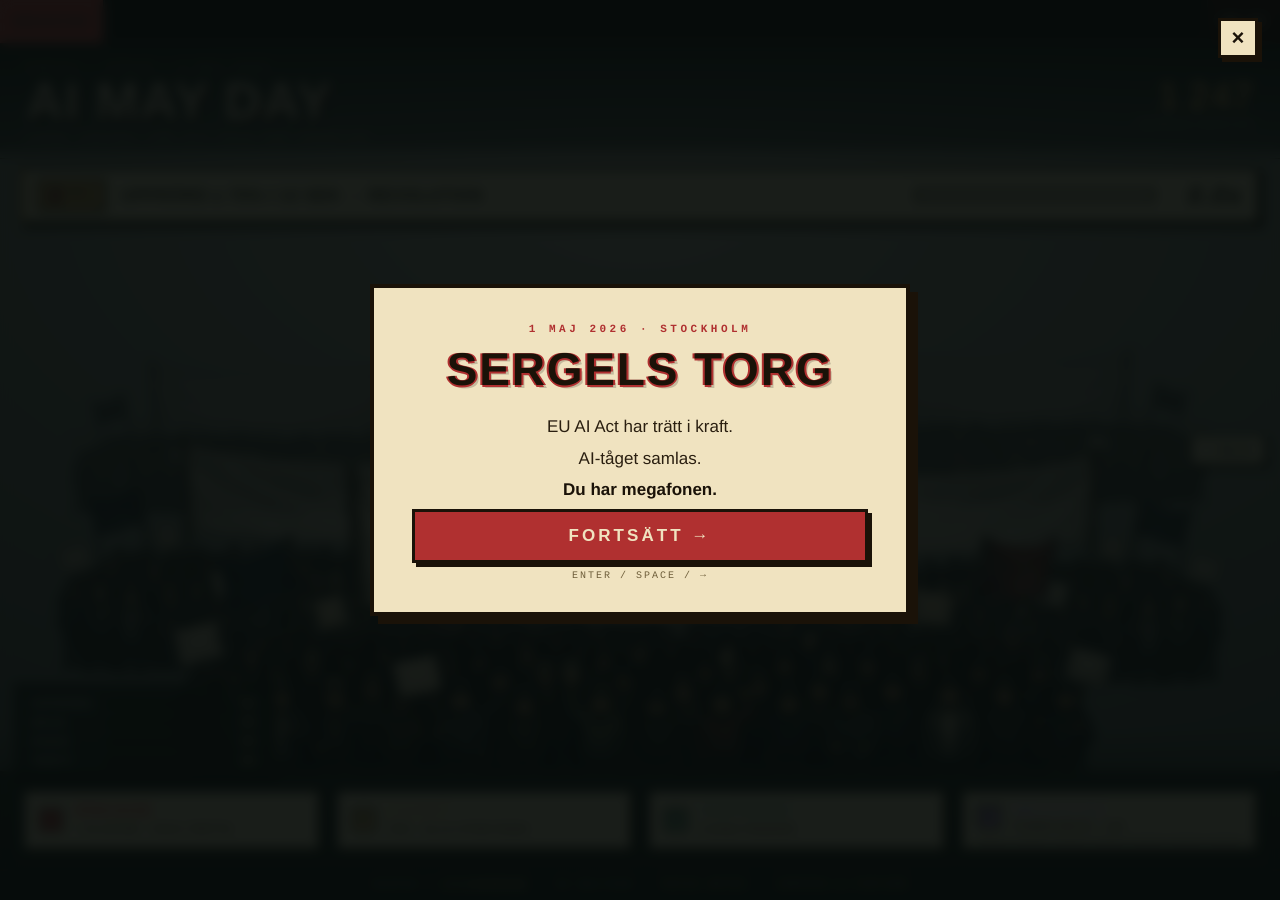
==== index.html @ 6afb6d42 "refactor(ui): integrera kombo i MEGAFON-knappen istället för egen bar Den separata combo-divet var v" ====
<!doctype html>
<html lang="sv">
<head>
  <meta charset="utf-8" />
  <meta name="viewport" content="width=device-width, initial-scale=1, viewport-fit=cover" />
  <meta name="theme-color" content="#1a1208" />

  <title>AI MAY DAY · Tämja Stockholms AI-tåg på 90 sekunder</title>
  <meta name="description" content="Svensk AI-tech-satir på 1 maj 2026. Tämja Stockholms AI-tåg på 90 sekunder — Reigns möter Almedalen. EU-byråkraten har formulär 7B, VC-partnern vill ge dig 200 mdr, fackpampen kräver solidaritet med inferens-arbetarna." />

  <!-- Favicon -->
  <link rel="icon" type="image/svg+xml" href="./favicon.svg" />
  <link rel="alternate icon" href="./favicon.svg" />
  <link rel="apple-touch-icon" href="./favicon.svg" />

  <!-- Open Graph (Facebook/LinkedIn/Bluesky/Threads) -->
  <meta property="og:type" content="website" />
  <meta property="og:site_name" content="AI MAY DAY" />
  <meta property="og:title" content="AI MAY DAY · 1 maj 2026" />
  <meta property="og:description" content="Tämja Stockholms AI-tåg på 90 sekunder. Reigns möter Almedalen. Crowd-control för ett folk som promptar." />
  <meta property="og:url" content="https://ai-may-day.vercel.app" />
  <meta property="og:image" content="https://ai-may-day.vercel.app/og-image.png" />
  <meta property="og:image:width" content="1200" />
  <meta property="og:image:height" content="630" />
  <meta property="og:image:alt" content="AI MAY DAY — tämja Stockholms AI-tåg på 1 maj 2026" />
  <meta property="og:locale" content="sv_SE" />

  <!-- Twitter / X -->
  <meta name="twitter:card" content="summary_large_image" />
  <meta name="twitter:title" content="AI MAY DAY · 1 maj 2026" />
  <meta name="twitter:description" content="Tämja Stockholms AI-tåg på 90 sekunder. Reigns möter Almedalen. Crowd-control för ett folk som promptar." />
  <meta name="twitter:image" content="https://ai-may-day.vercel.app/og-image.png" />
  <meta name="twitter:image:alt" content="AI MAY DAY — tämja Stockholms AI-tåg på 1 maj 2026" />

  <link rel="stylesheet" href="./style.css" />
  <link rel="stylesheet" href="./events.css" />
</head>
<body>

  <!-- Atmosfär bakom allt -->
  <div class="sky" aria-hidden="true">
    <div class="moon"></div>
    <div class="moon-glow"></div>
    <div class="skyline"></div>
    <div class="skyline skyline--far"></div>
    <div class="grain"></div>
  </div>

  <!-- BREAKING NEWS-ticker (överst) -->
  <footer class="ticker ticker--top" aria-label="Nyheter">
    <div class="ticker__brand">BREAKING</div>
    <div class="ticker__track" id="ticker-track">
      <div class="ticker__item">SYSTEMET BOOTAR &middot; CROWD ANLÄNDER &middot; FANTASTISKT VÄDER FÖR REVOLUTION</div>
    </div>
    <div class="ticker__time" id="clock">--:--</div>
  </footer>

  <!-- HUD: title + mood + counter -->
  <header class="hud">
    <div class="hud__title">
      <div class="hud__eyebrow">PARTAJ &middot; STHLM &middot; 1 MAJ 2026</div>
      <h1 class="hud__h1">AI&nbsp;MAY&nbsp;DAY</h1>
      <div class="hud__sub">CROWD CONTROL FÖR ETT FOLK SOM PROMPTAR</div>
    </div>

    <div class="mood" role="group" aria-label="Stämning">
      <div class="mood__row" data-mood="hype">
        <span class="mood__label">UPPRÖRD</span>
        <span class="mood__bar"><i></i></span>
        <span class="mood__pct">0%</span>
      </div>
      <div class="mood__row" data-mood="calm">
        <span class="mood__label">NÖJD</span>
        <span class="mood__bar"><i></i></span>
        <span class="mood__pct">0%</span>
      </div>
      <div class="mood__row" data-mood="panic">
        <span class="mood__label">PANIK</span>
        <span class="mood__bar"><i></i></span>
        <span class="mood__pct">0%</span>
      </div>
      <div class="mood__row" data-mood="bored">
        <span class="mood__label">TRÖTT</span>
        <span class="mood__bar"><i></i></span>
        <span class="mood__pct">0%</span>
      </div>
    </div>

    <div class="counter">
      <div class="counter__num" id="marcher-count">1&thinsp;247</div>
      <div class="counter__label">DEMONSTRANTER</div>
    </div>
  </header>

  <!-- Mål-progress (klickbar för hjälp-tooltip) -->
  <button class="goal" id="goal" type="button" aria-label="Visa speltips" title="Klicka för speltips">
    <span class="goal__label">
      <span class="goal__help" aria-hidden="true">?</span>
      MÅL
    </span>
    <span class="goal__text" id="goal-text">UPPRÖRD ≥ 75% I 12 SEK → REVOLUTION</span>
    <span class="goal__bar"><i id="goal-bar"></i></span>
    <span class="goal__time" id="goal-time">0.0s</span>
  </button>

  <!-- ONBOARDING (visas första gången) -->
  <div class="onboard" id="onboard" hidden>
    <button class="onboard__skip" id="onboard-skip" type="button" aria-label="Hoppa över introduktion">×</button>

    <!-- SCREEN 1: scene -->
    <div class="onboard__screen onboard__screen--scene" id="onboard-scene">
      <div class="onboard__card">
        <div class="onboard__eyebrow">1 MAJ 2026 · STOCKHOLM</div>
        <h1 class="onboard__title">SERGELS TORG</h1>
        <p class="onboard__line onboard__line--1">EU AI Act har trätt i kraft.</p>
        <p class="onboard__line onboard__line--2">AI-tåget samlas.</p>
        <p class="onboard__line onboard__line--3"><strong>Du har megafonen.</strong></p>
        <button class="onboard__next" id="onboard-next" type="button">FORTSÄTT <span aria-hidden="true">→</span></button>
        <div class="onboard__hint">Enter / Space / →</div>
      </div>
    </div>

    <!-- SCREEN 2: mekanik -->
    <div class="onboard__screen onboard__screen--how" id="onboard-how" hidden>
      <div class="onboard__card">
        <div class="onboard__eyebrow">DITT UPPDRAG</div>
        <h1 class="onboard__title">TÄMJA TÅGET</h1>
        <p class="onboard__lead">90 sekunder. Mätaren upptill visar massans humör.</p>

        <ul class="onboard__moods">
          <li><span class="onboard__pip onboard__pip--win"></span><strong>UPPRÖRD</strong> i topp → <em>VINST</em></li>
          <li><span class="onboard__pip onboard__pip--police"></span><strong>PANIK</strong> tar över → polisen vinner</li>
          <li><span class="onboard__pip onboard__pip--bored"></span><strong>TRÖTT</strong> sprider sig → folk går hem</li>
        </ul>

        <div class="onboard__buttons-row">
          <span class="onboard__btn-pill onboard__btn-pill--engage">ENGAGE</span>
          <span class="onboard__btn-pill onboard__btn-pill--chant">CHANT</span>
          <span class="onboard__btn-pill onboard__btn-pill--disperse">DISPERSE</span>
          <span class="onboard__btn-pill onboard__btn-pill--megafon">MEGAFON</span>
        </div>
        <p class="onboard__small">Karaktärer dyker upp och kräver beslut. Lycka till.</p>

        <button class="onboard__start" id="onboard-start" type="button">STARTA <span aria-hidden="true">▶</span></button>
        <div class="onboard__hint">Enter / Space</div>
      </div>
    </div>
  </div>

  <!-- Speltips-modal (visas när man klickar på MÅL) -->
  <div class="howto" id="howto" hidden>
    <div class="howto__card" role="dialog" aria-labelledby="howto-title" aria-modal="true">
      <button class="howto__close" id="howto-close" type="button" aria-label="Stäng">×</button>
      <div class="howto__eyebrow">SPELTIPS</div>
      <h2 class="howto__title" id="howto-title">Tämja AI-tåget</h2>
      <p class="howto__lead">
        Du står med megafonen på Sergels torg 1 maj 2026. Mätaren upptill
        visar massans humör. Håll den i rätt zon innan tiden tar slut — eller
        innan polisen hinner fram.
      </p>

      <div class="howto__grid">
        <div class="howto__row">
          <span class="howto__pip howto__pip--win"></span>
          <strong>UPPRÖRD</strong> hög länge → <em>VINST</em>
        </div>
        <div class="howto__row">
          <span class="howto__pip howto__pip--police"></span>
          <strong>PANIK</strong> hög länge → polisen tar över
        </div>
        <div class="howto__row">
          <span class="howto__pip howto__pip--bored"></span>
          <strong>TRÖTT</strong> hög länge → folk går hem
        </div>
        <div class="howto__row">
          <span class="howto__pip howto__pip--calm"></span>
          <strong>NÖJD</strong> är mellanläge — varken vinst eller hot
        </div>
      </div>

      <div class="howto__section">
        <div class="howto__sub">DINA FYRA KNAPPAR</div>
        <div class="howto__keys">
          <span><kbd>A</kbd> ENGAGE — kluster + väck trötta</span>
          <span><kbd>S</kbd> CHANT — våg, alla utom panik</span>
          <span><kbd>D</kbd> DISPERSE — lugna paniken</span>
          <span><kbd>F</kbd> MEGAFON — power-move (combo: 5 engages = fri)</span>
        </div>
      </div>

      <div class="howto__section">
        <div class="howto__sub">DET FINNS FLERA SLUT</div>
        <p class="howto__teaser">
          11 namngivna utfall — 3 vinster, 8 förluster. Vissa kräver att du
          klarar dig <em>utan</em> polis-attacker. Andra triggas bara om du
          spelar tillräckligt lugnt. Ett par är lättare att hitta om
          stämningen ligger på rätt sida av kanten. Spela klart för att se.
        </p>
      </div>

      <div class="howto__section">
        <div class="howto__sub">UNDER TIDEN</div>
        <p class="howto__teaser">
          Karaktärer dyker upp och kräver beslut. Nyhetsbannern överst
          rapporterar live från torget. Bonus-paroller kan dyka upp på
          banderollerna när du gör vissa val.
        </p>
      </div>

      <button class="howto__ok" id="howto-ok" type="button">FATTAT</button>
    </div>
  </div>

  <!-- Finalskärm -->
  <div class="finale" id="finale" hidden>
    <div class="finale__card">
      <div class="finale__verdict" id="finale-verdict" aria-hidden="true">
        <span class="finale__verdict-icon" id="finale-verdict-icon">★</span>
        <span class="finale__verdict-label" id="finale-verdict-label">VINST</span>
      </div>
      <div class="finale__eyebrow" id="finale-eyebrow">SPELET ÄR SLUT</div>
      <h2 class="finale__title" id="finale-title">REVOLUTIONEN ÄR HÄR</h2>
      <p class="finale__sub" id="finale-sub">Folket promptade igenom natten.</p>
      <dl class="finale__stats" id="finale-stats"></dl>
      <button class="finale__btn" id="finale-replay" type="button">SPELA IGEN</button>
    </div>
  </div>

  <!-- Scen: 3 lager + förgrund -->
  <main class="scene" id="scene">

    <div class="layer layer--back"   data-layer="back"></div>
    <div class="layer layer--mid"    data-layer="mid"></div>
    <div class="layer layer--front"  data-layer="front"></div>

    <div class="layer layer--bubbles" id="bubbles" aria-live="polite"></div>
    <div class="layer layer--police"  id="police"></div>
    <canvas class="layer layer--snow" id="snow" aria-hidden="true"></canvas>

    <div class="vignette" aria-hidden="true"></div>
    <div class="ground-fade" aria-hidden="true"></div>
  </main>

  <!-- Actions -->
  <nav class="actions" aria-label="Crowd actions">
    <button class="btn btn--engage"   data-action="engage"   type="button">
      <span class="btn__kbd">A</span>
      <span class="btn__title">ENGAGE</span>
      <span class="btn__sub">+ kluster · väck trötta</span>
    </button>
    <button class="btn btn--chant"    data-action="chant"    type="button">
      <span class="btn__kbd">S</span>
      <span class="btn__title">CHANT</span>
      <span class="btn__sub">våg · alla utom panik</span>
    </button>
    <button class="btn btn--disperse" data-action="disperse" type="button">
      <span class="btn__kbd">D</span>
      <span class="btn__title">DISPERSE</span>
      <span class="btn__sub">lugna paniken</span>
    </button>
    <button class="btn btn--megafon"  data-action="megafon"  type="button">
      <span class="btn__kbd">F</span>
      <span class="btn__title">MEGAFON</span>
      <span class="btn__sub" id="megafon-sub">power-move · 14s</span>
      <span class="btn__combo-pips" id="megafon-pips" aria-hidden="true">
        <i></i><i></i><i></i><i></i><i></i><i></i><i></i>
      </span>
      <span class="btn__ready-badge" aria-hidden="true">FRI</span>
    </button>
  </nav>

  <!-- Toggles -->
  <aside class="toggles">
    <button class="toggle" data-toggle="snow" type="button">
      <span class="toggle__dot"></span>REGN
    </button>
  </aside>

  <!-- Diskret credits-footer -->
  <footer class="credits" aria-label="Krediter">
    <span class="credits__item">
      Skapad i
      <a href="https://opensverige.se" target="_blank" rel="noopener noreferrer">OPEN<strong>SVERIGE</strong></a>
    </span>
    <span class="credits__sep" aria-hidden="true">·</span>
    <span class="credits__item">av Baltsar</span>
    <span class="credits__sep" aria-hidden="true">·</span>
    <a class="credits__item credits__legal" href="./changelog.html" target="_blank" rel="noopener">Patch Notes</a>
    <span class="credits__sep" aria-hidden="true">·</span>
    <a class="credits__item credits__legal" href="./juridik.html" target="_blank" rel="noopener">Juridik &amp; Fiktion</a>
  </footer>

  <!-- Debug-overlay -->
  <div class="debug-info" id="debug-info" hidden></div>

  <script type="module" src="./app.js"></script>
  <script src="./events.js" defer></script>
</body>
</html>
---- style.css ----
/* =========================================================================
   AI MAY DAY · stylesheet
   Stil: Disco Elysium-möter-svenskt-fanzin. Mörk teal, varm guld, kornig.
   Allt med systemfonts, ingen extern resurs.
   ========================================================================= */

:root {
  --bg-deep:    #2a3132;
  --bg-mid:     #3a4244;
  --bg-soft:    #4a5354;
  --gold:       #d4a55c;
  --gold-soft:  #b88947;
  --gold-bright:#f1c781;
  --red:        #b03030;
  --red-bright: #e54a4a;
  --red-deep:   #621818;
  --parchment:  #efe3c8;
  --parchment-d:#c9bb98;
  --moss:       #4a5d56;
  --ink:        #0a1210;

  --font-display: "Trebuchet MS", Tahoma, Verdana, "Helvetica Neue", sans-serif;
  --font-serif:   Tahoma, Verdana, "Trebuchet MS", sans-serif;
  --font-sans:    Tahoma, Verdana, "Trebuchet MS", "Helvetica Neue", sans-serif;
  --font-mono:    "Courier New", "Consolas", ui-monospace, monospace;
  --font-pixel:   "Trebuchet MS", Tahoma, Verdana, sans-serif;

  --shadow-deep: 0 12px 30px rgba(0,0,0,0.55), 0 2px 0 rgba(0,0,0,0.4);
  --hairline: rgba(212,165,92,0.22);
}

* { box-sizing: border-box; }

html, body {
  margin: 0; padding: 0;
  height: 100%;
  background: var(--bg-deep);
  color: var(--parchment);
  font-family: var(--font-sans);
  overflow: hidden;
  -webkit-font-smoothing: antialiased;
  text-rendering: geometricPrecision;
  user-select: none;
  -webkit-tap-highlight-color: transparent;
  touch-action: manipulation;
}

body {
  display: grid;
  grid-template-rows: auto auto auto 1fr auto auto;
  position: relative;
  min-height: 100dvh;
}

/* =========================================================================
   SKY · bakgrund
   ========================================================================= */

.sky {
  position: fixed; inset: 0;
  background:
    radial-gradient(ellipse 90% 70% at 50% 22%, #c2c0b4 0%, #94978f 45%, #5e6562 100%),
    linear-gradient(180deg, #b3b6ad 0%, #4a5251 100%);
  z-index: 0;
  overflow: hidden;
}

.moon, .moon-glow { display: none; }

/* skyline borttaget — skapade artefakt-streck i bakgrunden */
.skyline, .skyline--far { display: none; }

/* grain borttagen — mix-blend-mode overlay var GPU-tung */
.grain { display: none; }

/* =========================================================================
   HUD
   ========================================================================= */

.hud {
  position: relative;
  z-index: 5;
  display: grid;
  grid-template-columns: 1fr auto 1fr;
  align-items: center;
  gap: 28px;
  padding: 18px 26px 14px;
  background:
    linear-gradient(180deg, rgba(7,16,14,0.92) 0%, rgba(7,16,14,0.55) 90%, transparent 100%);
  border-bottom: 1px solid var(--hairline);
}

.hud__title { min-width: 0; }
.hud__eyebrow {
  font-family: var(--font-mono);
  font-size: 11px;
  letter-spacing: 0.22em;
  color: var(--gold-soft);
  margin-bottom: 4px;
  text-transform: uppercase;
}
.hud__h1 {
  font-family: var(--font-display);
  font-weight: 900;
  font-style: normal;
  font-size: clamp(28px, 4.6vw, 52px);
  line-height: 0.95;
  margin: 0;
  letter-spacing: 0.02em;
  text-transform: uppercase;
  color: var(--parchment);
  text-shadow:
    2px 0 0 #000,
    -2px 0 0 #000,
    0 2px 0 #000,
    3px 3px 0 var(--red-deep),
    5px 5px 0 rgba(0,0,0,0.55);
}
.hud__sub {
  margin-top: 6px;
  font-family: var(--font-mono);
  font-size: 10px;
  letter-spacing: 0.28em;
  color: var(--parchment-d);
  text-transform: uppercase;
}

/* mood */
.mood {
  display: grid;
  grid-template-columns: auto 1fr auto;
  gap: 5px 12px;
  align-items: center;
  background: rgba(15, 24, 22, 0.85);
  border: 2px solid #1a1208;
  padding: 12px 16px;
  min-width: 260px;
  box-shadow: 3px 3px 0 #1a1208;
}
.mood__row {
  display: contents;
}
.mood__label {
  font-family: var(--font-sans);
  font-weight: 700;
  font-size: 10px;
  letter-spacing: 0.16em;
  color: var(--parchment);
}
.mood__bar {
  position: relative;
  height: 10px;
  background: rgba(0,0,0,0.5);
  overflow: hidden;
  border: 2px solid #1a1208;
}
.mood__bar i {
  display: block;
  height: 100%;
  width: 0%;
  background: var(--gold);
  transition: width 0.45s cubic-bezier(.4,.7,.3,1);
  background-image: repeating-linear-gradient(
    -25deg,
    rgba(0,0,0,0.18) 0 4px,
    transparent 4px 8px
  );
}
[data-mood="hype"]   .mood__bar i { background-color: var(--red-bright); }
[data-mood="calm"]   .mood__bar i { background-color: #6fa07a; }
[data-mood="panic"]  .mood__bar i { background-color: #5b8fc4; }
[data-mood="bored"]  .mood__bar i { background-color: #8a7a55; }

.mood__pct {
  font-family: var(--font-mono);
  font-weight: 700;
  font-size: 12px;
  color: var(--gold-bright);
  min-width: 38px;
  text-align: right;
}

/* counter */
.counter {
  text-align: right;
  justify-self: end;
}
.counter__num {
  font-family: var(--font-display);
  font-weight: 900;
  font-size: clamp(22px, 3.3vw, 38px);
  letter-spacing: 0.02em;
  color: var(--gold-bright);
  text-shadow:
    2px 0 0 #000, -2px 0 0 #000, 0 2px 0 #000,
    3px 3px 0 rgba(0,0,0,0.5);
  font-variant-numeric: tabular-nums;
}
.counter__num.flicker { animation: flicker 0.4s steps(3) 1; }
.counter__label {
  font-family: var(--font-mono);
  font-size: 10px;
  letter-spacing: 0.28em;
  color: var(--parchment-d);
  text-transform: uppercase;
}

/* =========================================================================
   GOAL bar — samma språk som .btn (ifylld, chunky), ej klickbar status
   ========================================================================= */

.goal {
  --goal-accent: #b88947;
  appearance: none;
  position: relative;
  z-index: 5;
  display: grid;
  grid-template-columns: auto 1fr minmax(180px, 240px) auto;
  align-items: center;
  gap: 12px 16px;
  margin: 8px 20px 6px;
  padding: 9px 14px 10px 12px;
  background: #f0e3c0;
  color: #1a1208;
  border: 3px solid #1a1208;
  border-left: 5px solid var(--goal-accent);
  box-shadow: 4px 4px 0 #1a1208;
  font-family: var(--font-mono);
  font-size: 11.5px;
  letter-spacing: 0.1em;
  cursor: pointer;
  user-select: none;
  text-align: left;
  width: calc(100% - 40px);
  transition: background 0.25s ease, border-left-color 0.35s ease, box-shadow 0.12s ease, transform 0.06s ease;
}
.goal:hover { background: #fff4d2; box-shadow: 5px 5px 0 #1a1208; transform: translate(-1px, -1px); }
.goal:active { transform: translate(2px, 2px); box-shadow: 2px 2px 0 #1a1208; }
.goal:focus-visible { outline: 3px solid var(--gold-bright); outline-offset: -3px; }
.goal__help {
  display: inline-flex;
  align-items: center;
  justify-content: center;
  width: 16px; height: 16px;
  background: #b03030;
  color: #fff;
  border: 2px solid #1a1208;
  font-family: var(--font-mono);
  font-weight: 900;
  font-size: 10px;
  margin-right: 6px;
  vertical-align: middle;
  border-radius: 50%;
  line-height: 1;
  flex-shrink: 0;
}
.goal:hover .goal__help { background: #d04848; }
.goal__label {
  flex-shrink: 0;
  display: inline-flex;
  align-items: center;
  justify-content: center;
  min-width: 52px;
  padding: 6px 8px;
  font-weight: 800;
  font-size: 10px;
  letter-spacing: 0.28em;
  line-height: 1;
  color: #1a1208;
  background: #d4a55c;
  border: 2px solid #1a1208;
  box-shadow: 2px 2px 0 rgba(26, 18, 8, 0.35);
}
.goal__text {
  font-family: var(--font-display);
  text-transform: uppercase;
  font-weight: 900;
  font-size: clamp(13px, 1.65vw, 16px);
  letter-spacing: 0.06em;
  line-height: 1.2;
  color: #1a1208;
}
.goal__bar {
  display: block;
  height: 14px;
  background: rgba(26, 18, 8, 0.12);
  border: 2px solid #1a1208;
  overflow: hidden;
  position: relative;
  box-shadow: inset 0 1px 0 rgba(255, 255, 255, 0.35);
}
.goal__bar i {
  display: block;
  height: 100%;
  width: 0%;
  background: var(--gold-bright);
  transition: width 0.3s ease;
  background-image: repeating-linear-gradient(
    -25deg,
    rgba(0,0,0,0.18) 0 6px,
    transparent 6px 12px
  );
}
.goal.is-winning {
  --goal-accent: #2d6b3e;
  background: linear-gradient(180deg, #e5f4e8 0%, #d4ead9 100%);
}
.goal.is-winning .goal__bar i {
  background-color: #4caf6a;
  box-shadow: 0 0 10px rgba(76, 175, 106, 0.55);
}
.goal.is-winning .goal__text { color: #143a1c; }

.goal.is-danger {
  --goal-accent: #9e2828;
  background: linear-gradient(180deg, #fde8e8 0%, #f8d4d4 100%);
  animation: goal-pulse-danger 0.85s ease-in-out infinite;
}
.goal.is-danger .goal__bar i {
  background-color: var(--red-bright);
  box-shadow: 0 0 10px rgba(229, 74, 74, 0.55);
}
.goal.is-danger .goal__text { color: #4a1010; }

.goal.is-bored {
  --goal-accent: #8a6820;
  background: linear-gradient(180deg, #faf3e0 0%, #f2e6c8 100%);
  animation: goal-pulse-bored 1.35s ease-in-out infinite;
}
.goal.is-bored .goal__bar i {
  background-color: #c9982e;
  box-shadow: 0 0 10px rgba(201, 152, 46, 0.45);
}
.goal.is-bored .goal__text {
  color: #3d3010;
  font-weight: 900;
  letter-spacing: 0.1em;
}

@keyframes goal-pulse-danger {
  0%, 100% { box-shadow: 4px 4px 0 #1a1208; }
  50% {
    box-shadow:
      4px 4px 0 #1a1208,
      0 0 0 3px #9e2828,
      0 0 10px rgba(176, 48, 48, 0.45);
  }
}
@keyframes goal-pulse-bored {
  0%, 100% { box-shadow: 4px 4px 0 #1a1208; }
  50% {
    box-shadow:
      4px 4px 0 #1a1208,
      0 0 0 3px #8a6820,
      0 0 10px rgba(184, 137, 71, 0.4);
  }
}

.goal__time {
  font-family: var(--font-display);
  font-style: italic;
  font-weight: 900;
  font-size: clamp(20px, 2.8vw, 26px);
  font-variant-numeric: tabular-nums;
  color: #1a1208;
  min-width: 72px;
  text-align: right;
  text-shadow: 1px 1px 0 rgba(255, 255, 255, 0.35);
}
.goal.is-winning .goal__time { color: #1e5c2e; }
.goal.is-danger .goal__time { color: #7a1818; }
.goal.is-bored .goal__time { color: #6b4f12; }

/* =========================================================================
   FINALE
   ========================================================================= */

.finale {
  position: fixed;
  inset: 0;
  z-index: 50;
  display: flex;
  align-items: center;
  justify-content: center;
  background: rgba(7,16,14,0.86);
  backdrop-filter: blur(6px);
  -webkit-backdrop-filter: blur(6px);
  animation: fade-in 0.4s ease;
}
.finale[hidden] { display: none; }
.finale__card {
  background:
    linear-gradient(180deg, rgba(28,42,40,0.96), rgba(15,25,23,0.98));
  border: 4px solid var(--gold-soft);
  padding: 0 48px 30px;
  max-width: 580px;
  width: calc(100% - 40px);
  text-align: center;
  position: relative;
  box-shadow: 8px 8px 0 #1a1208, 0 30px 80px rgba(0,0,0,0.7);
  max-height: calc(100vh - 32px);
  overflow-y: auto;
  transition: border-color 0.4s ease, box-shadow 0.4s ease;
}
.finale--win .finale__card    { border-color: #6fe089; box-shadow: 8px 8px 0 #1a3a22, 0 30px 80px rgba(111,224,137,0.25), 0 0 60px rgba(111,224,137,0.3) inset; }
.finale--police .finale__card { border-color: #5b8fc4; box-shadow: 8px 8px 0 #0a1422, 0 30px 80px rgba(0,0,0,0.7); }
.finale--bored .finale__card  { border-color: #d6a850; box-shadow: 8px 8px 0 #4a3618, 0 30px 80px rgba(0,0,0,0.7); }
.finale--win    { background: rgba(7,16,14,0.92); }
.finale--police { background: rgba(10,20,34,0.92); }
.finale--bored  { background: rgba(28,22,12,0.92); }
.finale__card .finale__eyebrow:first-child { margin-top: 38px; }

/* ===== VERDICT-banner: VINST / FÖRLUST ===== */
.finale__verdict {
  position: relative;
  display: flex;
  align-items: center;
  justify-content: center;
  gap: 12px;
  margin: 0 -48px 18px;
  padding: 12px 16px 13px;
  font-family: var(--font-display);
  font-weight: 900;
  font-size: clamp(20px, 3.5vw, 28px);
  letter-spacing: 0.32em;
  text-transform: uppercase;
  border-bottom: 4px solid #1a1208;
  z-index: 1;
}
.finale__verdict-icon {
  display: inline-flex;
  align-items: center; justify-content: center;
  width: 34px; height: 34px;
  border: 3px solid #1a1208;
  background: #fff4d2;
  font-size: 22px;
  line-height: 1;
  color: #1a1208;
  box-shadow: 3px 3px 0 #1a1208;
}
.finale__verdict-label {
  text-shadow: 2px 0 0 #1a1208, -2px 0 0 #1a1208, 0 2px 0 #1a1208, 0 -2px 0 #1a1208;
}

/* WIN: grön + guld + glow */
.finale__verdict--win {
  background: linear-gradient(180deg, #6fe089 0%, #3aab58 100%);
  color: #fff;
  box-shadow: 0 0 30px rgba(111, 224, 137, 0.45) inset, 0 4px 0 #1a3a22;
  animation: verdict-pulse-win 1.4s ease-in-out infinite;
}
.finale__verdict--win .finale__verdict-icon {
  background: #f1c781;
  color: #1a1208;
  animation: verdict-icon-spin 0.6s cubic-bezier(.4,1.5,.6,1) 0.2s both;
}
@keyframes verdict-pulse-win {
  0%, 100% { box-shadow: 0 0 30px rgba(111, 224, 137, 0.45) inset, 0 4px 0 #1a3a22; }
  50%      { box-shadow: 0 0 50px rgba(111, 224, 137, 0.7) inset, 0 4px 0 #1a3a22; }
}
@keyframes verdict-icon-spin {
  0%   { transform: rotate(-180deg) scale(0.4); opacity: 0; }
  100% { transform: rotate(0) scale(1); opacity: 1; }
}

/* LOSS: röd-grå sober, ingen pulse */
.finale__verdict--loss {
  background: linear-gradient(180deg, #5a1818 0%, #2a0808 100%);
  color: #ffd3d3;
  box-shadow: 0 0 24px rgba(176, 48, 48, 0.4) inset, 0 4px 0 #1a0808;
}
.finale__verdict--loss .finale__verdict-icon {
  background: #b03030;
  color: #f0e3c0;
  border-color: #1a0808;
}
.finale--police .finale__verdict--loss {
  background: linear-gradient(180deg, #2c4a78 0%, #142640 100%);
  box-shadow: 0 0 24px rgba(91, 143, 196, 0.4) inset, 0 4px 0 #0a1422;
  color: #d6e2f0;
}
.finale--police .finale__verdict--loss .finale__verdict-icon {
  background: #5b8fc4;
  color: #0a1422;
  border-color: #0a1422;
}
.finale--bored .finale__verdict--loss {
  background: linear-gradient(180deg, #7a5e2c 0%, #3a2a14 100%);
  box-shadow: 0 0 24px rgba(214, 168, 80, 0.3) inset, 0 4px 0 #1a1208;
  color: #f1e0b8;
}
.finale--bored .finale__verdict--loss .finale__verdict-icon {
  background: #d6a850;
  color: #1a1208;
  border-color: #1a1208;
}

/* Key art överst i finale — fast höjd + cover beskär lite top/botten */
.finale__keyart {
  margin: 0 -48px 22px;
  border-bottom: 3px solid #1a1208;
  background: #1a1208;
  overflow: hidden;
  line-height: 0;
  max-height: min(320px, 48vh);
}
.finale__keyart img {
  display: block;
  width: 100%;
  height: min(320px, 48vh);
  object-fit: cover;
  object-position: center center;
}
.finale__keyart + .finale__eyebrow { margin-top: 14px; }
.finale__card::after {
  content: "";
  position: absolute; inset: 0;
  background-image: url("data:image/svg+xml;utf8,<svg xmlns='http://www.w3.org/2000/svg' width='100' height='100'><filter id='n'><feTurbulence type='fractalNoise' baseFrequency='1' numOctaves='2'/><feColorMatrix values='0 0 0 0 0  0 0 0 0 0  0 0 0 0 0  0 0 0 0.4 0'/></filter><rect width='100%25' height='100%25' filter='url(%23n)'/></svg>");
  opacity: 0.1;
  pointer-events: none;
  mix-blend-mode: overlay;
}
.finale__eyebrow {
  font-family: var(--font-mono);
  font-size: 10px;
  letter-spacing: 0.32em;
  color: var(--gold-soft);
  text-transform: uppercase;
  margin-bottom: 8px;
}
.finale__title {
  font-family: var(--font-display);
  font-style: italic;
  font-weight: 900;
  font-size: clamp(32px, 5vw, 48px);
  line-height: 0.95;
  margin: 0 0 12px;
  color: var(--parchment);
  text-shadow: 0 1px 0 #000, 0 2px 0 var(--red-deep), 2px 4px 0 rgba(0,0,0,0.5);
}
.finale--win .finale__title { color: #b6e2bf; text-shadow: 0 1px 0 #000, 0 2px 0 #1a3a22, 2px 4px 0 rgba(0,0,0,0.5); }
.finale--police .finale__title { color: #c0d6ee; text-shadow: 0 1px 0 #000, 0 2px 0 #142640, 2px 4px 0 rgba(0,0,0,0.5); }
.finale--bored .finale__title  { color: #d8c89c; text-shadow: 0 1px 0 #000, 0 2px 0 #4a3a1c, 2px 4px 0 rgba(0,0,0,0.5); }
.finale__sub {
  font-family: var(--font-serif);
  font-style: italic;
  color: var(--parchment-d);
  margin: 0 0 22px;
  font-size: 15px;
}
.finale__stats {
  display: grid;
  grid-template-columns: 1fr 1fr;
  gap: 8px 24px;
  margin: 0 auto 26px;
  max-width: 380px;
  text-align: left;
  font-family: var(--font-mono);
  font-size: 12px;
  letter-spacing: 0.06em;
}
.finale__stats > div {
  display: flex;
  justify-content: space-between;
  padding: 6px 0;
  border-bottom: 1px dashed var(--hairline);
}
.finale__stats dt { color: var(--parchment-d); text-transform: uppercase; }
.finale__stats dd { color: var(--gold-bright); margin: 0; font-variant-numeric: tabular-nums; }
.finale__btn {
  appearance: none;
  background: linear-gradient(180deg, rgba(38,52,50,0.9), rgba(20,30,28,0.95));
  border: 1px solid var(--gold-soft);
  color: var(--gold-bright);
  font-family: var(--font-display);
  font-style: italic;
  font-weight: 900;
  font-size: 16px;
  letter-spacing: 0.18em;
  text-transform: uppercase;
  padding: 12px 28px;
  cursor: pointer;
  transition: transform 0.08s, background 0.2s;
}

/* SHARE-block */
.finale__share {
  margin: 18px 0 22px;
  padding: 14px 16px;
  background: rgba(0,0,0,0.25);
  border: 2px solid var(--hairline);
}
.finale__share-label {
  font-family: var(--font-mono);
  font-weight: 700;
  font-size: 11px;
  letter-spacing: 0.32em;
  color: var(--gold-bright);
  text-transform: uppercase;
  margin-bottom: 10px;
  text-align: center;
}
.finale__share-buttons {
  display: grid;
  grid-template-columns: repeat(4, 1fr);
  gap: 8px;
}
.finale__share-btn {
  appearance: none;
  background: #f0e3c0;
  border: 3px solid #1a1208;
  box-shadow: 4px 4px 0 #1a1208;
  color: #1a1208;
  font-family: "Trebuchet MS", Tahoma, Verdana, sans-serif;
  font-weight: 900;
  font-size: 14px;
  letter-spacing: 0.06em;
  padding: 12px 6px;
  cursor: pointer;
  transition: transform 0.06s ease;
  border-radius: 0;
  display: flex;
  align-items: center;
  justify-content: center;
}
.finale__share-btn:hover { background: #fff4d2; transform: translate(-1px, -1px); box-shadow: 5px 5px 0 #1a1208; }
.finale__share-btn:active { transform: translate(2px, 2px); box-shadow: 2px 2px 0 #1a1208; }
.finale__share-btn--copied { background: #92c19c; }
.finale__share-btn--x        .finale__share-btn__icon { font-size: 18px; }
.finale__share-btn--bsky     { background: #d6e8ff; }
.finale__share-btn--bsky:hover { background: #e9f2ff; }
.finale__share-btn--linkedin { background: #b8d8e8; }
.finale__share-btn--linkedin:hover { background: #d0e6f0; }
.finale__share-btn--copy     { background: #e8d8a8; }
.finale__share-btn--copy:hover { background: #f4e4b8; }

@media (max-width: 720px) {
  .finale__share-buttons { grid-template-columns: repeat(2, 1fr); }
}
.finale__btn:hover { background: linear-gradient(180deg, rgba(48,68,64,0.95), rgba(25,38,35,0.98)); }
.finale__btn:active { transform: translateY(1px); }
.finale--win .finale__btn    { background: #2a6e3a; color: #fff4d2; border-color: #1a3a22; }
.finale--win .finale__btn:hover    { background: #348445; }
.finale--police .finale__btn { background: #2c4a78; color: #d6e2f0; border-color: #0a1422; }
.finale--police .finale__btn:hover { background: #3a5d92; }
.finale--bored .finale__btn  { background: #7a5e2c; color: #f1e0b8; border-color: #3a2a14; }
.finale--bored .finale__btn:hover  { background: #94733a; }
@keyframes fade-in { from { opacity: 0; } to { opacity: 1; } }

/* =========================================================================
   SCENE
   ========================================================================= */

.scene {
  position: relative;
  z-index: 2;
  flex: 1;
  min-height: 0;
  overflow: hidden;
}

.layer {
  position: absolute;
  inset: 0;
  pointer-events: none;
}
.layer--back  { z-index: 1; }
.layer--mid   { z-index: 2; }
.layer--front { z-index: 3; pointer-events: auto; cursor: crosshair; }
.layer--bubbles { z-index: 50; }
.layer--police  { z-index: 4; pointer-events: none; }
.layer--snow    { z-index: 7; pointer-events: none; width: 100%; height: 100%; }

.vignette { display: none; }
.ground-fade {
  position: absolute; left: 0; right: 0; bottom: 0; height: 8%; z-index: 4;
  pointer-events: none;
  background: linear-gradient(180deg, transparent 0%, rgba(7,16,14,0.35) 100%);
}

/* sprite-pos = positions-wrapper (translate-center + tilt) */
.sprite-pos {
  position: absolute;
  pointer-events: auto;
}

/* sprite = själva bilden, har bobb-animation som modifierar translateY */
.sprite {
  position: relative;
  transform-origin: 50% 80%;
  will-change: transform;
  backface-visibility: hidden;
}
.sprite__img {
  display: block;
  width: 100%;
  height: 100%;
  background-repeat: no-repeat;
  background-size: 100% 100%;
  transform: translateZ(0); /* GPU-layer */
}
.sprite--flipped .sprite__img { transform: scaleX(-1); }
.sprite__img--feathered { /* mask borttagen för perf */ }

/* mask-image borttaget helt — för dyrt att composita varje frame */


/* Subtle bobb per lager — translate Y bara, billig på GPU */
@keyframes bobb-back  { 0%,100% { transform: translateY(0); } 50% { transform: translateY(-3px); } }
@keyframes bobb-mid   { 0%,100% { transform: translateY(0); } 50% { transform: translateY(-4px); } }
@keyframes bobb-front { 0%,100% { transform: translateY(0); } 50% { transform: translateY(-5px); } }

.layer--back  .sprite { animation: bobb-back  5.5s ease-in-out infinite; }
.layer--mid   .sprite { animation: bobb-mid   4.2s ease-in-out infinite; }
.layer--front .sprite { animation: bobb-front 3.4s ease-in-out infinite; }

/* banner-text overlay positionerad inom sprite */
.banner-text {
  position: absolute;
  display: flex;
  align-items: center;
  justify-content: center;
  text-align: center;
  font-family: var(--font-display);
  font-weight: 900;
  letter-spacing: 0.04em;
  text-transform: uppercase;
  pointer-events: none;
  white-space: nowrap;
  transform: skewX(-2deg) rotate(-1.2deg);
  font-size: 14px;
  line-height: 1;
}
.banner-text--dark  {
  color: #1a1610;
  text-shadow:
    0 1px 0 rgba(255,240,200,0.5),
    0 0 6px rgba(255,240,200,0.18);
}
.banner-text--light {
  color: #f0e3c5;
  text-shadow:
    0 1px 0 rgba(0,0,0,0.65),
    0 0 5px rgba(0,0,0,0.35);
}
.banner-text__inner { display: inline-block; }

/* sprite-bild flippas via .sprite__img — banner-text ska INTE counter-flippas
   (den ligger ovanpå sprite-elementet, inte inom det flippade img-elementet) */

/* mood-overlay per lager — använder rgba istället för mix-blend-mode (mycket lättare GPU) */
.mood-overlay {
  position: absolute; inset: 0;
  pointer-events: none;
  transition: background-color 0.5s ease, opacity 0.5s ease;
  opacity: 0;
}

/* =========================================================================
   HOTSPOTS
   ========================================================================= */

.hotspot {
  position: absolute;
  width: 18px; height: 18px;
  margin-left: -9px; margin-top: -9px;
  border-radius: 50%;
  pointer-events: none;
  transition: background-color 0.25s ease, box-shadow 0.4s ease, transform 0.3s ease;
  background: transparent;
}
.hotspot--debug { background: rgba(0,255,180,0.5); }
.hotspot.state-hype       { background: radial-gradient(circle, rgba(229,72,72,0.85) 0%, rgba(229,72,72,0) 70%); box-shadow: 0 0 18px 2px rgba(229,72,72,0.45); transform: scale(1.15); }
.hotspot.state-panic      { background: radial-gradient(circle, rgba(91,143,196,0.8) 0%, rgba(91,143,196,0) 70%); box-shadow: 0 0 16px 2px rgba(91,143,196,0.4); }
.hotspot.state-bored      { background: radial-gradient(circle, rgba(120,110,80,0.45) 0%, transparent 70%); }
.hotspot.state-exhausted  { background: radial-gradient(circle, rgba(70,80,75,0.55) 0%, transparent 70%); transform: scale(0.85); }

/* =========================================================================
   PRATBUBBLOR
   ========================================================================= */

.bubble {
  position: absolute;
  transform: translate(-50%, -100%);
  background: var(--parchment);
  color: var(--ink);
  font-family: var(--font-sans);
  font-weight: 700;
  font-size: 16px;
  letter-spacing: 0.01em;
  line-height: 1.15;
  padding: 11px 18px 12px;
  border: 2px solid #2c2520;
  border-radius: 16px 16px 16px 4px;
  box-shadow:
    3px 4px 0 rgba(0,0,0,0.65),
    0 0 0 1px rgba(255,255,255,0.04) inset;
  white-space: nowrap;
  max-width: 380px;
  pointer-events: none;
  opacity: 0;
  transition: opacity 220ms ease, transform 220ms ease;
  z-index: 100;
}
.bubble--visible { opacity: 1; transform: translate(-50%, calc(-100% - 10px)); }
.bubble--shout {
  background: var(--red-bright);
  color: var(--parchment);
  font-weight: 900;
  font-size: 18px;
  letter-spacing: 0.04em;
  border-color: #2a0808;
  border-radius: 4px 16px 4px 16px;
  text-shadow: 0 1px 0 rgba(0,0,0,0.45);
  transform: translate(-50%, -100%) rotate(-2deg);
  padding: 12px 22px 13px;
}
.bubble--shout.bubble--visible { transform: translate(-50%, calc(-100% - 10px)) rotate(-2deg); }
.bubble--panic {
  background: #2a3850;
  color: #e2ebf5;
  border-color: #0a1422;
  font-weight: 900;
  font-size: 17px;
  letter-spacing: 0.04em;
  text-shadow: 0 1px 0 rgba(0,0,0,0.55);
}
.bubble--bored, .bubble--exhausted {
  background: #d8c89c;
  color: #2e2418;
  font-style: italic;
  font-weight: 600;
  font-size: 15px;
  opacity: 0.92;
}

/* *...* action-text — italic + lite genomskinlig */
.bubble__action {
  font-style: italic;
  font-weight: 500;
  font-size: 0.88em;
  color: #6b4830;
  opacity: 0.85;
  letter-spacing: 0;
}
.bubble--shout .bubble__action { color: #ffe0d6; opacity: 0.85; }
.bubble--panic .bubble__action { color: #aac6e0; opacity: 0.9; }

/* per-lager-storlekar: bakre led mindre/dimmade så det blir djup */
.bubble--layer-mid {
  font-size: 14px;
  padding: 9px 14px 10px;
  opacity: 0.92;
}
.bubble--layer-mid.bubble--visible { opacity: 0.92; }
.bubble--layer-mid.bubble--shout { font-size: 16px; }

.bubble--layer-back {
  font-size: 12px;
  padding: 7px 11px 8px;
  opacity: 0.78;
  border-width: 1.5px;
}
.bubble--layer-back.bubble--visible { opacity: 0.78; }
.bubble--layer-back.bubble--shout { font-size: 13px; }
.bubble--layer-back::after { width: 12px; height: 12px; bottom: -8px; }

.bubble::after {
  content: "";
  position: absolute;
  left: 22px; bottom: -11px;
  width: 16px; height: 16px;
  background: inherit;
  border-right: 2px solid #2c2520;
  border-bottom: 2px solid #2c2520;
  transform: rotate(45deg);
}
.bubble--shout::after { border-color: #2a0808; }
.bubble--panic::after { border-color: #0a1422; }

/* =========================================================================
   ACTIONS
   ========================================================================= */

.actions {
  position: relative;
  z-index: 5;
  display: grid;
  grid-template-columns: repeat(4, 1fr);
  gap: 14px;
  padding: 16px 22px 18px;
  background:
    linear-gradient(0deg, rgba(7,16,14,0.95) 0%, rgba(7,16,14,0.85) 100%);
  border-top: 2px solid #1a1208;
}

.btn {
  appearance: none;
  border: 3px solid #1a1208;
  background: #f0e3c0;
  color: #1a1208;
  padding: 10px 14px 11px;
  text-align: left;
  cursor: pointer;
  position: relative;
  overflow: visible;
  transition: transform 0.06s ease;
  display: grid;
  grid-template-columns: auto 1fr;
  grid-template-rows: auto auto;
  column-gap: 12px;
  row-gap: 2px;
  align-items: baseline;
  box-shadow: 4px 4px 0 #1a1208;
  border-radius: 0;
}
/* btn::after noise borttagen — mix-blend-mode overlay var onödig GPU-cost */
.btn__kbd {
  grid-row: span 2;
  align-self: center;
  font-family: var(--font-mono);
  font-weight: 700;
  font-size: 13px;
  width: 24px; height: 24px;
  display: inline-flex; align-items: center; justify-content: center;
  border: 2px solid #1a1208;
  color: #1a1208;
  background: #d4a55c;
  border-radius: 0;
}
.btn__title {
  font-family: var(--font-display);
  font-weight: 900;
  font-style: normal;
  font-size: 17px;
  letter-spacing: 0.04em;
  text-transform: uppercase;
  color: #1a1208;
  line-height: 1;
}
.btn__sub {
  font-family: var(--font-sans);
  font-weight: 700;
  font-size: 10px;
  letter-spacing: 0.1em;
  text-transform: uppercase;
  color: #5e4a30;
}
.btn:hover { background: #fff4d2; transform: translate(-1px, -1px); box-shadow: 5px 5px 0 #1a1208; }
.btn:active { transform: translate(2px, 2px); box-shadow: 2px 2px 0 #1a1208; }
.btn:focus-visible { outline: 3px solid var(--gold-bright); outline-offset: 2px; }

.btn--engage   .btn__title { color: #b03030; }
.btn--engage   .btn__kbd   { background: #e85a5a; }
.btn--chant    .btn__title { color: #8e6420; }
.btn--chant    .btn__kbd   { background: #f1c781; }
.btn--disperse .btn__title { color: #2e6b3a; }
.btn--disperse .btn__kbd   { background: #92c19c; }
.btn--megafon  .btn__title { color: #7a3a9c; }
.btn--megafon  .btn__kbd   { background: #c79ddb; }

.btn--cooling { pointer-events: none; opacity: 0.5; cursor: wait; filter: saturate(0.4); }
.btn--cooling:hover { transform: none; box-shadow: 4px 4px 0 #1a1208; }
.btn__cd-bar {
  position: absolute;
  left: 0; bottom: 0;
  height: 4px;
  width: 100%;
  background: #1a1208;
  transform-origin: left center;
  transform: scaleX(0);
  z-index: 2;
}
.btn--cooling .btn__cd-bar { animation: cd-progress var(--cd-duration, 3s) linear forwards; }
@keyframes cd-progress {
  from { transform: scaleX(0); }
  to   { transform: scaleX(1); }
}

.btn--engage:hover   { border-color: var(--red); }
.btn--engage   .btn__title { color: var(--red-bright); }
.btn--chant:hover    { border-color: var(--gold-bright); }
.btn--chant    .btn__title { color: var(--gold-bright); }
.btn--disperse:hover { border-color: #6fa07a; }
.btn--disperse .btn__title { color: #92c19c; }
.btn--megafon:hover  { border-color: #b07ae0; }
.btn--megafon  .btn__title { color: #d6aef0; }

/* ── MEGAFON: combo-ready glow ─────────────────────────── */
.btn__ready-badge {
  position: absolute;
  top: -10px; right: -10px;
  font-family: var(--font-mono);
  font-weight: 900;
  font-size: 9px;
  letter-spacing: 0.22em;
  background: var(--gold-bright);
  color: var(--ink);
  border: 2px solid var(--ink);
  padding: 3px 6px 2px;
  box-shadow: 2px 2px 0 var(--ink);
  opacity: 0;
  transform: translateY(4px) scale(0.85);
  transition: opacity 0.18s ease, transform 0.18s cubic-bezier(.4,1.6,.4,1);
  pointer-events: none;
  z-index: 3;
}
.btn--megafon.btn--ready .btn__ready-badge { opacity: 1; transform: translateY(0) scale(1); }
.btn--megafon.btn--ready {
  border-color: var(--gold-bright);
  background: linear-gradient(180deg, #fff4d2 0%, #f0e3c0 100%);
  animation: ready-pulse 1.2s ease-in-out infinite;
}
@keyframes ready-pulse {
  0%, 100% { box-shadow: 4px 4px 0 #1a1208, 0 0 0 0 rgba(241,199,129,0.0); }
  50%      { box-shadow: 4px 4px 0 #1a1208, 0 0 0 4px rgba(241,199,129,0.55); }
}

/* ── COMBO PIPS — sitter inuti MEGAFON-knappen ─────────── */
.btn__combo-pips {
  position: absolute;
  left: 12px;
  right: 12px;
  bottom: 6px;
  display: grid;
  grid-template-columns: repeat(7, 1fr);
  gap: 3px;
  height: 4px;
  pointer-events: none;
  z-index: 1;
}
.btn__combo-pips i {
  display: block;
  background: rgba(26, 18, 8, 0.18);
  border: 1px solid rgba(26, 18, 8, 0.35);
  transition: background 0.15s ease, transform 0.18s cubic-bezier(.4,1.6,.4,1), box-shadow 0.18s ease;
}
.btn__combo-pips i.is-on {
  background: var(--gold);
  border-color: var(--gold-soft);
  transform: scaleY(1.4);
}
.btn--megafon.btn--ready .btn__combo-pips i {
  background: var(--gold-bright);
  border-color: #b88947;
  box-shadow: 0 0 6px rgba(241, 199, 129, 0.7);
  transform: scaleY(1.4);
}
/* lite extra utrymme i botten på megafon-knappen så pips inte krockar med cd-bar */
.btn--megafon { padding-bottom: 16px; }
.btn--megafon .btn__cd-bar { bottom: 0; height: 3px; }

/* ── FLOATERS — visuella +X HYPE-popups ────────────────── */
.floater {
  position: fixed;
  pointer-events: none;
  z-index: 200;
  font-family: var(--font-display);
  font-weight: 900;
  font-size: 22px;
  letter-spacing: 0.04em;
  text-transform: uppercase;
  color: var(--parchment);
  text-shadow: 2px 2px 0 #000, 0 0 12px rgba(0,0,0,0.6);
  transform: translate(-50%, -50%);
  animation: floater-rise 1.2s cubic-bezier(.2,.7,.3,1) forwards;
  white-space: nowrap;
}
@keyframes floater-rise {
  0%   { opacity: 0; transform: translate(-50%, -30%) scale(0.7); }
  18%  { opacity: 1; transform: translate(-50%, -55%) scale(1.18); }
  32%  { transform: translate(-50%, -65%) scale(1); }
  100% { opacity: 0; transform: translate(-50%, -120%) scale(0.92); }
}
.floater--hype    { color: #ff7a4a; text-shadow: 2px 2px 0 #3a0a0a, 0 0 14px rgba(229,74,74,0.55); }
.floater--chant   { color: var(--gold-bright); font-size: 32px; text-shadow: 3px 3px 0 #3a2410, 0 0 18px rgba(241,199,129,0.6); }
.floater--calm    { color: #92c19c; text-shadow: 2px 2px 0 #0a3010, 0 0 12px rgba(146,193,156,0.5); }
.floater--megafon { color: #f1c781; font-size: 38px; letter-spacing: 0.06em; text-shadow: 3px 3px 0 #3a1a4a, 0 0 22px rgba(255,200,255,0.8); }
.floater--combo   { color: var(--gold-bright); font-size: 28px; text-shadow: 3px 3px 0 #3a2410, 0 0 16px rgba(241,199,129,0.65); }
.floater--muted   { color: var(--parchment-d); font-size: 16px; font-style: italic; opacity: 0.85; }
.floater--wake    { color: #d4a55c; }

/* ── MEGAFON SCREEN-FLASH ──────────────────────────────── */
.megafon-flash {
  position: fixed;
  inset: 0;
  z-index: 150;
  pointer-events: none;
  background: radial-gradient(circle at 50% 45%, rgba(255,210,140,0.75) 0%, rgba(241,199,129,0.35) 35%, rgba(0,0,0,0) 70%);
  mix-blend-mode: screen;
  animation: megafon-flash 0.85s ease-out forwards;
}
.megafon-flash--combo {
  background: radial-gradient(circle at 50% 45%, rgba(255,255,210,0.92) 0%, rgba(255,200,255,0.5) 32%, rgba(120,40,180,0.18) 60%, rgba(0,0,0,0) 78%);
}
@keyframes megafon-flash {
  0%   { opacity: 0; }
  10%  { opacity: 1; }
  100% { opacity: 0; }
}

/* ── EFFEKT-PILLS i event-val ──────────────────────────── */
.event-choice__body { display: flex; flex-direction: column; gap: 4px; flex: 1; min-width: 0; }
.event-choice__effect {
  display: flex;
  flex-wrap: wrap;
  gap: 4px;
  margin-top: 2px;
}
.effect-pill {
  display: inline-block;
  font-family: var(--font-mono);
  font-weight: 800;
  font-size: 9px;
  letter-spacing: 0.16em;
  padding: 2px 6px 1px;
  border: 1.5px solid currentColor;
  text-transform: uppercase;
  line-height: 1.5;
}
.effect-pill--hype.effect-pill--pos      { color: #d04848; background: rgba(208,72,72,0.12); }
.effect-pill--hype.effect-pill--neg      { color: #8a4040; background: rgba(138,64,64,0.12); }
.effect-pill--panic.effect-pill--pos     { color: #2e5a8c; background: rgba(46,90,140,0.14); }
.effect-pill--panic.effect-pill--neg     { color: #4a7a4e; background: rgba(74,122,78,0.14); }
.effect-pill--bored.effect-pill--pos     { color: #6b4f12; background: rgba(184,137,71,0.16); }
.effect-pill--bored.effect-pill--neg     { color: #8a6b30; background: rgba(184,137,71,0.10); }
.effect-pill--exhausted.effect-pill--pos { color: #5a4030; background: rgba(90,64,48,0.14); }
.effect-pill--exhausted.effect-pill--neg { color: #5a4030; background: rgba(90,64,48,0.08); }
.effect-pill--unlock { color: #7a3a9c; background: rgba(122,58,156,0.12); font-weight: 900; }

/* =========================================================================
   TOGGLES (sidebar)
   ========================================================================= */

.toggles {
  position: fixed;
  top: 50%;
  right: 14px;
  transform: translateY(-50%);
  z-index: 8;
  display: flex;
  flex-direction: column;
  gap: 6px;
}
.toggle {
  appearance: none;
  background: #f0e3c0;
  border: 2px solid #1a1208;
  color: #1a1208;
  padding: 7px 10px 8px;
  font-family: var(--font-sans);
  font-weight: 700;
  font-size: 11px;
  letter-spacing: 0.1em;
  text-transform: uppercase;
  display: inline-flex;
  align-items: center;
  gap: 8px;
  cursor: pointer;
  box-shadow: 3px 3px 0 #1a1208;
  border-radius: 0;
}
.toggle:hover { background: #fff4d2; transform: translate(-1px, -1px); box-shadow: 4px 4px 0 #1a1208; }
.toggle:active { transform: translate(1px, 1px); box-shadow: 2px 2px 0 #1a1208; }
.toggle__dot {
  width: 8px; height: 8px;
  border-radius: 50%;
  background: rgba(255,255,255,0.2);
  box-shadow: 0 0 0 2px rgba(0,0,0,0.4);
}
.toggle.is-on { background: #d4a55c; }
.toggle.is-on .toggle__dot { background: #b03030; box-shadow: none; border: 1px solid #1a1208; }
.toggle__dot--static {}

/* =========================================================================
   TICKER
   ========================================================================= */

.ticker {
  position: relative;
  z-index: 6;
  display: grid;
  grid-template-columns: auto 1fr auto;
  align-items: stretch;
  border-bottom: 1px solid #3a0e0e;
  background: linear-gradient(180deg, #2a0a0a 0%, #1a0606 100%);
  font-family: var(--font-mono);
  font-size: 12px;
  letter-spacing: 0.12em;
  color: #f5d8a8;
  height: 44px;
  overflow: hidden;
}
.ticker__brand {
  background: var(--red-bright);
  color: #1a0606;
  padding: 0 14px;
  display: inline-flex;
  align-items: center;
  font-weight: 900;
  letter-spacing: 0.18em;
  border-right: 1px solid #1a0606;
  text-shadow: 0 1px 0 rgba(255,255,255,0.18);
}
/* Mörk band + hög kontrast — TV-crawl / breaking (WCAG AAA på stor text) */
.ticker__track {
  position: relative;
  overflow: hidden;
  white-space: nowrap;
  display: flex;
  align-items: center;
  background: #0a0a0a;
  border-left: 1px solid rgba(255, 255, 255, 0.12);
  border-right: 1px solid rgba(255, 255, 255, 0.08);
}
.ticker__item {
  display: inline-block;
  padding-left: 100%;
  animation: tick 8.5s linear 1;
  text-transform: uppercase;
  white-space: nowrap;
  font-family: "Arial Black", "Helvetica Neue", Helvetica, Impact, Haettenschweiler, "Franklin Gothic Heavy", sans-serif;
  font-weight: 900;
  font-size: clamp(14px, 2.1vw, 17px);
  letter-spacing: 0.05em;
  line-height: 1.15;
  color: #ffffff;
  /* läsbarhet i rörelse: mörk kontur som på nyhetssändningar */
  text-shadow:
    0 0 1px #000,
    1px 0 0 #000,
    -1px 0 0 #000,
    0 1px 0 #000,
    0 -1px 0 #000,
    2px 2px 4px rgba(0, 0, 0, 0.85);
  -webkit-font-smoothing: antialiased;
}
.ticker__item.is-fresh {
  color: #ffffff;
}
/* Spelarens event-val: tydlig koppling till BREAKING-raden */
.ticker__item.is-from-player {
  color: #fffef8;
  text-shadow:
    0 0 1px #000,
    1px 0 0 #000,
    -1px 0 0 #000,
    0 1px 0 #000,
    0 -1px 0 #000,
    0 0 16px rgba(241, 199, 129, 0.95),
    0 0 28px rgba(212, 165, 92, 0.55),
    2px 2px 4px rgba(0, 0, 0, 0.85);
  animation-duration: 8.5s;
}
/* Hela ticker-baren pulsar när ny spelar-driven nyhet körs */
.ticker.ticker--react {
  animation: ticker-react-bar 0.55s ease-out 3;
  box-shadow: 0 0 0 0 rgba(241, 199, 129, 0);
}
@keyframes ticker-react-bar {
  0%, 100% {
    box-shadow: inset 0 0 0 0 transparent;
    border-bottom-color: #3a0e0e;
  }
  50% {
    box-shadow:
      inset 0 -3px 0 0 var(--gold-bright),
      0 0 26px rgba(241, 199, 129, 0.35);
    border-bottom-color: var(--gold-soft);
  }
}
.ticker.ticker--react .ticker__brand {
  animation: ticker-react-brand 0.5s ease-in-out 3;
}
@keyframes ticker-react-brand {
  0%, 100% { filter: brightness(1); }
  50% { filter: brightness(1.2); color: #2a0a0a; }
}
.ticker__time {
  align-self: center;
  padding: 0 14px;
  border-left: 1px solid rgba(255, 255, 255, 0.12);
  color: #f0e8d8;
  font-weight: 700;
}
@keyframes tick {
  0%   { transform: translateX(0); }
  100% { transform: translateX(-100%); }
}

/* =========================================================================
   ONBOARDING (visas första gången)
   ========================================================================= */

.onboard {
  position: fixed; inset: 0;
  z-index: 300;
  display: flex; align-items: center; justify-content: center;
  background: rgba(0,0,0,0);
  -webkit-backdrop-filter: blur(0);
          backdrop-filter: blur(0);
  transition: background 320ms ease, backdrop-filter 320ms ease;
  padding: 16px;
  overflow: hidden;
}
.onboard[hidden] { display: none; }
.onboard.is-visible {
  background: rgba(7, 12, 11, 0.92);
  -webkit-backdrop-filter: blur(6px);
          backdrop-filter: blur(6px);
}
.onboard.is-closing {
  background: rgba(7, 12, 11, 0);
  -webkit-backdrop-filter: blur(0);
          backdrop-filter: blur(0);
}
.onboard.is-closing .onboard__card { transform: translateY(20px) scale(0.97); opacity: 0; }

.onboard__skip {
  position: absolute;
  top: 18px; right: 22px;
  appearance: none;
  width: 40px; height: 40px;
  background: #f0e3c0;
  border: 3px solid #1a1208;
  box-shadow: 4px 4px 0 #1a1208;
  font-family: "Trebuchet MS", Tahoma, Verdana, sans-serif;
  font-weight: 900;
  font-size: 22px;
  line-height: 1;
  color: #1a1208;
  cursor: pointer;
  border-radius: 0;
  transition: transform 0.06s ease;
  opacity: 0;
  transform: translateY(-30px);
  z-index: 2;
}
.onboard.is-visible .onboard__skip {
  opacity: 1;
  transform: translateY(0);
  transition: opacity 280ms ease 480ms, transform 280ms ease 480ms;
}
.onboard__skip:hover { background: #fff4d2; transform: translate(-1px, -1px); box-shadow: 5px 5px 0 #1a1208; }
.onboard__skip:active { transform: translate(2px, 2px); box-shadow: 2px 2px 0 #1a1208; }

/* Screens stackas absolut så de kan slide-byta utan att hoppa */
.onboard__screen {
  position: relative;
  display: flex; align-items: center; justify-content: center;
  width: 100%;
  max-width: 540px;
}
.onboard__screen[hidden] { display: none; }

.onboard__card {
  background: #f0e3c0;
  color: #1a1208;
  border: 4px solid #1a1208;
  box-shadow: 8px 8px 0 #1a1208;
  padding: 36px 38px 30px;
  text-align: center;
  width: 100%;
  font-family: "Trebuchet MS", Tahoma, Verdana, sans-serif;
  transform: translateY(30px) scale(0.96);
  opacity: 0;
  transition: transform 360ms cubic-bezier(.2,.8,.3,1), opacity 360ms ease;
}
.onboard.is-visible .onboard__card { transform: translateY(0) scale(1); opacity: 1; }

.onboard__eyebrow {
  font-family: var(--font-mono);
  font-weight: 700;
  font-size: 11px;
  letter-spacing: 0.32em;
  color: #b03030;
  text-transform: uppercase;
  margin-bottom: 6px;
}

.onboard__title {
  font-weight: 900;
  font-size: clamp(32px, 6vw, 46px);
  letter-spacing: 0.04em;
  text-transform: uppercase;
  margin: 0 0 18px;
  text-shadow:
    2px 0 0 #b03030,
    -2px 0 0 #b03030,
    0 2px 0 #b03030,
    3px 3px 0 rgba(0,0,0,0.18);
}

/* SCREEN 1 — text fadar in rad för rad */
.onboard__line {
  font-size: 17px;
  line-height: 1.5;
  margin: 0 0 6px;
  color: #2a1f10;
  opacity: 0;
  transform: translateY(8px);
  transition: opacity 380ms ease, transform 380ms ease;
}
.onboard__line strong { font-weight: 900; color: #1a1208; }
.onboard.is-visible .onboard__line--1 { opacity: 1; transform: translateY(0); transition-delay: 600ms; }
.onboard.is-visible .onboard__line--2 { opacity: 1; transform: translateY(0); transition-delay: 880ms; }
.onboard.is-visible .onboard__line--3 { opacity: 1; transform: translateY(0); transition-delay: 1180ms; }

/* SCREEN 2 — mekanik */
.onboard__lead {
  font-size: 15px;
  line-height: 1.45;
  margin: 0 0 18px;
  color: #2a1f10;
  font-style: italic;
}
.onboard__moods {
  list-style: none;
  margin: 0 0 18px;
  padding: 14px 16px;
  background: rgba(26,18,8,0.06);
  border: 2px dashed #1a1208;
  text-align: left;
  display: grid;
  gap: 8px;
}
.onboard__moods li {
  display: flex;
  align-items: center;
  gap: 10px;
  font-size: 14.5px;
  line-height: 1.35;
}
.onboard__moods strong { font-weight: 900; }
.onboard__moods em { font-style: normal; font-weight: 900; color: #b03030; }
.onboard__pip {
  width: 14px; height: 14px;
  border: 2px solid #1a1208;
  flex-shrink: 0;
}
.onboard__pip--win    { background: #6fe089; }
.onboard__pip--police { background: #5b8fc4; }
.onboard__pip--bored  { background: #d6a850; }

.onboard__buttons-row {
  display: flex;
  flex-wrap: wrap;
  justify-content: center;
  gap: 6px;
  margin: 0 0 14px;
}
.onboard__btn-pill {
  font-family: "Trebuchet MS", Tahoma, Verdana, sans-serif;
  font-weight: 900;
  font-size: 11.5px;
  letter-spacing: 0.08em;
  padding: 6px 10px;
  background: #fff4d2;
  border: 2px solid #1a1208;
  box-shadow: 2px 2px 0 #1a1208;
  color: #1a1208;
  text-transform: uppercase;
}
.onboard__btn-pill--engage   { background: #f4c8c8; }
.onboard__btn-pill--chant    { background: #f1d896; }
.onboard__btn-pill--disperse { background: #c8e8d0; }
.onboard__btn-pill--megafon  { background: #e0c8ec; }

.onboard__small {
  font-size: 13px;
  font-style: italic;
  color: #5e4a30;
  margin: 0 0 22px;
}

.onboard__next, .onboard__start {
  appearance: none;
  display: block;
  width: 100%;
  background: #b03030;
  color: #f0e3c0;
  border: 3px solid #1a1208;
  box-shadow: 4px 4px 0 #1a1208;
  font-family: "Trebuchet MS", Tahoma, Verdana, sans-serif;
  font-weight: 900;
  font-size: 17px;
  letter-spacing: 0.18em;
  text-transform: uppercase;
  padding: 14px;
  cursor: pointer;
  border-radius: 0;
  transition: transform 0.06s ease;
  margin-top: 4px;
}
.onboard__next:hover, .onboard__start:hover {
  background: #c84040;
  transform: translate(-1px, -1px);
  box-shadow: 5px 5px 0 #1a1208;
}
.onboard__next:active, .onboard__start:active {
  transform: translate(2px, 2px);
  box-shadow: 2px 2px 0 #1a1208;
}
.onboard__start { background: #2a6e3a; }
.onboard__start:hover { background: #348445; }

.onboard__hint {
  margin-top: 8px;
  font-family: var(--font-mono);
  font-size: 10px;
  letter-spacing: 0.2em;
  color: #6e5e3a;
  text-transform: uppercase;
}

/* SCREEN-byte: slide horisontellt */
.onboard__screen--scene { transform: translateX(0); transition: transform 360ms cubic-bezier(.2,.8,.3,1), opacity 280ms ease; }
.onboard__screen--how   { transform: translateX(40px); opacity: 0; transition: transform 360ms cubic-bezier(.2,.8,.3,1), opacity 280ms ease; }

.onboard.is-screen-2 .onboard__screen--scene { display: none; }
.onboard.is-screen-2 .onboard__screen--how   { display: flex; transform: translateX(0); opacity: 1; }
.onboard.is-screen-2 .onboard__screen--how .onboard__card { animation: onboardCardEnter 360ms cubic-bezier(.2,.8,.3,1) both; }
@keyframes onboardCardEnter {
  from { transform: translateX(40px) scale(0.97); opacity: 0; }
  to   { transform: translateX(0) scale(1); opacity: 1; }
}

@media (max-width: 720px) {
  .onboard__card { padding: 26px 20px 22px; }
  .onboard__title { font-size: 28px; }
  .onboard__line { font-size: 15px; }
  .onboard__lead { font-size: 14px; }
  .onboard__moods li { font-size: 13px; }
  .onboard__btn-pill { font-size: 10px; padding: 5px 8px; }
  .onboard__skip { width: 36px; height: 36px; font-size: 18px; top: 10px; right: 10px; }
}

/* =========================================================================
   HOWTO-MODAL (visas när man klickar på MÅL)
   ========================================================================= */

.howto {
  position: fixed; inset: 0;
  z-index: 250;
  display: flex; align-items: center; justify-content: center;
  background: rgba(0,0,0,0);
  backdrop-filter: blur(0);
  -webkit-backdrop-filter: blur(0);
  transition: background 220ms ease, backdrop-filter 220ms ease;
  padding: 16px;
}
.howto[hidden] { display: none; }
.howto.is-visible {
  background: rgba(0,0,0,0.75);
  backdrop-filter: blur(4px);
  -webkit-backdrop-filter: blur(4px);
}
.howto__card {
  position: relative;
  background: #f0e3c0;
  color: #1a1208;
  border: 4px solid #1a1208;
  box-shadow: 8px 8px 0 #1a1208;
  padding: 26px 30px 26px;
  max-width: 540px;
  width: 100%;
  max-height: calc(100vh - 32px);
  overflow-y: auto;
  font-family: "Trebuchet MS", Tahoma, Verdana, sans-serif;
  transform: translateY(40px) scale(0.96);
  opacity: 0;
  transition: transform 280ms cubic-bezier(.2,.8,.3,1), opacity 280ms ease;
}
.howto.is-visible .howto__card { transform: translateY(0) scale(1); opacity: 1; }

.howto__close {
  position: absolute;
  top: 12px; right: 12px;
  width: 32px; height: 32px;
  background: #fff4d2;
  border: 2px solid #1a1208;
  box-shadow: 3px 3px 0 #1a1208;
  font-family: inherit;
  font-weight: 900;
  font-size: 18px;
  line-height: 1;
  color: #1a1208;
  cursor: pointer;
  border-radius: 0;
  transition: transform 0.06s ease;
}
.howto__close:hover { background: #ffe0a0; transform: translate(-1px,-1px); box-shadow: 4px 4px 0 #1a1208; }
.howto__close:active { transform: translate(2px,2px); box-shadow: 1px 1px 0 #1a1208; }

.howto__eyebrow {
  font-family: var(--font-mono);
  font-weight: 700;
  font-size: 11px;
  letter-spacing: 0.32em;
  color: #b03030;
  text-transform: uppercase;
  margin-bottom: 4px;
}
.howto__title {
  font-weight: 900;
  font-size: 28px;
  letter-spacing: 0.02em;
  text-transform: uppercase;
  margin: 0 0 12px;
  text-shadow: 2px 2px 0 rgba(176,48,48,0.18);
}
.howto__lead {
  font-size: 14px;
  line-height: 1.5;
  margin: 0 0 18px;
  color: #2a1f10;
}

.howto__grid {
  display: grid;
  gap: 7px;
  margin: 0 0 18px;
  padding: 12px 14px;
  background: rgba(26,18,8,0.06);
  border: 2px dashed #1a1208;
}
.howto__row {
  display: flex;
  align-items: center;
  gap: 10px;
  font-size: 13.5px;
  line-height: 1.35;
}
.howto__row em { font-style: italic; color: #b03030; font-weight: 700; }
.howto__pip {
  width: 14px; height: 14px;
  border: 2px solid #1a1208;
  flex-shrink: 0;
}
.howto__pip--win    { background: #6fe089; }
.howto__pip--police { background: #5b8fc4; }
.howto__pip--bored  { background: #d6a850; }
.howto__pip--calm   { background: #92c19c; }

.howto__section { margin-bottom: 16px; }
.howto__section:last-of-type { margin-bottom: 22px; }
.howto__sub {
  font-family: var(--font-mono);
  font-weight: 700;
  font-size: 10px;
  letter-spacing: 0.2em;
  color: #b03030;
  text-transform: uppercase;
  margin-bottom: 8px;
  border-bottom: 2px dashed rgba(26,18,8,0.3);
  padding-bottom: 4px;
}
.howto__keys {
  display: grid;
  grid-template-columns: repeat(2, 1fr);
  gap: 6px 12px;
  font-size: 12px;
  color: #2a1f10;
}
.howto__keys span { display: flex; align-items: center; gap: 6px; }
.howto__keys kbd {
  display: inline-flex;
  align-items: center; justify-content: center;
  width: 22px; height: 22px;
  background: #d4a55c;
  border: 2px solid #1a1208;
  font-family: var(--font-mono);
  font-weight: 900;
  font-size: 12px;
  color: #1a1208;
  border-radius: 0;
  flex-shrink: 0;
}
.howto__teaser {
  font-size: 13px;
  line-height: 1.45;
  margin: 0;
  color: #2a1f10;
}
.howto__teaser em { font-style: italic; color: #6b4830; font-weight: 600; }

.howto__ok {
  appearance: none;
  display: block;
  width: 100%;
  background: #b03030;
  color: #f0e3c0;
  border: 3px solid #1a1208;
  box-shadow: 4px 4px 0 #1a1208;
  font-family: "Trebuchet MS", Tahoma, Verdana, sans-serif;
  font-weight: 900;
  font-size: 15px;
  letter-spacing: 0.18em;
  text-transform: uppercase;
  padding: 12px;
  cursor: pointer;
  border-radius: 0;
  transition: transform 0.06s ease;
}
.howto__ok:hover { background: #c84040; transform: translate(-1px,-1px); box-shadow: 5px 5px 0 #1a1208; }
.howto__ok:active { transform: translate(2px,2px); box-shadow: 2px 2px 0 #1a1208; }

@media (max-width: 720px) {
  .howto__card { padding: 22px 18px; }
  .howto__title { font-size: 22px; }
  .howto__keys { grid-template-columns: 1fr; }
}

/* =========================================================================
   CREDITS-FOOTER (egen rad längst ner, diskret men synlig)
   ========================================================================= */

.credits {
  position: relative;
  z-index: 5;
  display: flex;
  align-items: center;
  justify-content: center;
  flex-wrap: wrap;
  gap: 4px 10px;
  padding: 8px 18px 9px;
  background: #07100e;
  border-top: 2px solid #1a1208;
  font-family: var(--font-mono);
  font-size: 10px;
  letter-spacing: 0.18em;
  text-transform: uppercase;
  color: rgba(239, 227, 200, 0.72);
}
.credits__item { white-space: nowrap; }
.credits__sep { color: rgba(212,165,92,0.4); }
.credits a {
  color: rgba(241, 199, 129, 0.95);
  text-decoration: none;
  border-bottom: 1px dotted rgba(241,199,129,0.45);
  transition: color 0.15s ease, border-color 0.15s ease;
}
.credits a:hover { color: var(--gold-bright); border-bottom-color: var(--gold-bright); }
.credits a strong { color: var(--gold-bright); font-weight: 900; }

@media (max-width: 720px) {
  .credits {
    font-size: 9px;
    padding: 7px 12px 8px;
    gap: 3px 8px;
    letter-spacing: 0.14em;
  }
}

/* =========================================================================
   POLICE & SHAKE
   ========================================================================= */

.police-blob {
  position: absolute;
  right: -120px;
  top: 30%;
  width: 220px;
  height: 60%;
  background: radial-gradient(ellipse at 30% 50%, rgba(91,143,196,0.55) 0%, rgba(40,60,90,0.35) 40%, transparent 70%);
  filter: blur(6px);
  animation: police-roll 3.4s ease-out forwards;
  mix-blend-mode: screen;
}
@keyframes police-roll {
  0%   { transform: translateX(0) scale(0.6); opacity: 0; }
  20%  { opacity: 1; }
  100% { transform: translateX(-90vw) scale(1.4); opacity: 0; }
}

.police-flash {
  position: absolute; inset: 0;
  background: rgba(91,143,196,0.18);
  animation: police-flash 0.18s steps(2) 4;
  pointer-events: none;
}
@keyframes police-flash {
  0%, 100% { opacity: 0; }
  50% { opacity: 1; }
}

.scene.is-shaking { animation: shake 0.55s ease; }
@keyframes shake {
  0%, 100% { transform: translate(0,0); }
  10% { transform: translate(-4px, 2px); }
  20% { transform: translate(5px, -3px); }
  30% { transform: translate(-6px, 1px); }
  45% { transform: translate(3px, 4px); }
  60% { transform: translate(-3px, -2px); }
  78% { transform: translate(2px, 1px); }
}

@keyframes flicker {
  0%, 100% { opacity: 1; }
  50% { opacity: 0.55; }
}

/* =========================================================================
   DEBUG
   ========================================================================= */

.debug-box {
  position: absolute;
  border: 1.5px dashed lime;
  pointer-events: none;
  font-family: var(--font-mono);
  font-size: 10px;
  color: lime;
  background: rgba(0,255,0,0.06);
}
.debug-box::before {
  content: attr(data-label);
  position: absolute;
  top: -14px; left: 0;
  background: rgba(0,0,0,0.7);
  padding: 1px 4px;
}
.debug-info {
  position: fixed;
  bottom: 50px;
  left: 12px;
  z-index: 9;
  background: rgba(0,0,0,0.85);
  border: 1px solid lime;
  padding: 10px 14px;
  font-family: var(--font-mono);
  font-size: 11px;
  color: lime;
  line-height: 1.5;
  max-width: 320px;
}

/* =========================================================================
   DESKTOP · stämning ovanpå crowd (nere vänster)
   ========================================================================= */

@media (min-width: 721px) {
  /* flex: fixed .mood deltar inte → bara titel + räknare i raden */
  .hud {
    display: flex;
    flex-direction: row;
    justify-content: space-between;
    align-items: center;
    gap: 22px;
  }
  .hud__title {
    min-width: 0;
    flex: 1;
  }
  .counter {
    flex-shrink: 0;
  }
  .mood {
    position: fixed;
    left: max(14px, env(safe-area-inset-left, 0px));
    /* ovanför actions-raden så knappar inte täcks */
    bottom: calc(118px + env(safe-area-inset-bottom, 0px));
    z-index: 6;
    margin: 0;
    min-width: min(260px, 36vw);
    max-width: min(280px, 40vw);
  }
}

/* =========================================================================
   MOBILE
   ========================================================================= */

@media (max-width: 720px) {
  .hud {
    grid-template-columns: 1fr;
    gap: 10px;
    padding: 12px 14px 10px;
  }
  .counter { justify-self: start; text-align: left; display: flex; align-items: baseline; gap: 10px; }
  .counter__label { letter-spacing: 0.18em; }
  .mood { min-width: 0; }
  .actions {
    grid-template-columns: repeat(2, 1fr);
    padding: 10px 12px;
  }
  .btn__sub { display: none; }
  .btn--megafon { padding-bottom: 14px; }
  .btn__combo-pips { left: 8px; right: 8px; bottom: 5px; height: 3px; gap: 2px; }
  .floater { font-size: 18px; }
  .floater--chant   { font-size: 24px; }
  .floater--megafon { font-size: 28px; }
  .toggles {
    right: 6px;
    top: auto;
    bottom: 110px;
    transform: none;
  }
  .toggle { padding: 6px 8px; font-size: 9px; }
  .hud__h1 { font-size: 36px; }
  .moon { width: 56px; height: 56px; top: 6%; }
  .bubble {
    font-size: 13px;
    padding: 8px 12px 9px;
    max-width: 75vw;
    white-space: normal;
    text-align: center;
  }
  .bubble--shout { font-size: 14px; padding: 9px 14px 10px; }
  .bubble--panic { font-size: 13px; }
  .goal {
    margin: 6px 12px 4px;
    padding: 8px 10px 9px;
    font-size: 9px;
    gap: 8px 10px;
    grid-template-columns: auto 1fr minmax(88px, 120px) auto;
    box-shadow: 3px 3px 0 #1a1208;
  }
  .goal__label {
    min-width: 44px;
    padding: 5px 6px;
    font-size: 8px;
    letter-spacing: 0.2em;
  }
  .goal__text { font-size: 11px; letter-spacing: 0.05em; }
  .goal__time { font-size: 17px; min-width: 58px; }
  .goal__bar { height: 11px; }
}
---- events.css ----
/* =========================================================================
   AI MAY DAY · events.css
   Scoped: alla klasser har prefix .event-
   Lunarstorm-style chunky pixel-frame med porträtt inbäddat i UI:t.
   ========================================================================= */

/* Pausa CSS-animationer när event-modal är uppe */
body.is-paused .scene *,
body.is-paused .ticker__item {
  animation-play-state: paused !important;
}

/* ----------- OVERLAY ----------- */
.event-overlay {
  position: fixed;
  inset: 0;
  z-index: 200;
  background: rgba(0, 0, 0, 0);
  -webkit-backdrop-filter: blur(0);
          backdrop-filter: blur(0);
  display: flex;
  align-items: center;
  justify-content: center;
  pointer-events: auto;
  transition: background 250ms ease, backdrop-filter 250ms ease;
}
.event-overlay--visible {
  background: rgba(0, 0, 0, 0.65);
  -webkit-backdrop-filter: blur(4px);
          backdrop-filter: blur(4px);
}
.event-overlay--closing {
  background: rgba(0, 0, 0, 0);
  -webkit-backdrop-filter: blur(0);
          backdrop-filter: blur(0);
}

/* ----------- SKIP-KNAPP (×) ----------- */
.event-skip {
  position: absolute;
  top: 18px;
  right: 22px;
  appearance: none;
  width: 44px; height: 44px;
  background: #f0e3c0;
  border: 3px solid #1a1208;
  box-shadow: 4px 4px 0 #1a1208;
  font-family: "Trebuchet MS", Tahoma, Verdana, sans-serif;
  font-weight: 900;
  font-size: 26px;
  line-height: 1;
  color: #1a1208;
  cursor: pointer;
  z-index: 210;
  border-radius: 0;
  transition: transform 0.06s ease;
  opacity: 0;
  transform: translateY(-30px);
}
.event-overlay--visible .event-skip { opacity: 1; transform: translateY(0); transition: opacity 220ms ease 400ms, transform 220ms ease 400ms; }
.event-skip:hover { background: #fff4d2; transform: translate(-1px, -1px); box-shadow: 5px 5px 0 #1a1208; }
.event-skip:active { transform: translate(2px, 2px); box-shadow: 2px 2px 0 #1a1208; }

/* ----------- KORT (samlad ruta för porträtt + dialog) ----------- */
.event-card {
  width: min(960px, calc(100% - 32px));
  max-height: calc(100vh - 32px);
  background: #f0e3c0;
  border: 4px solid #1a1208;
  box-shadow: 8px 8px 0 #1a1208;
  font-family: "Trebuchet MS", Tahoma, Verdana, sans-serif;
  color: #1a1208;
  transform: translateY(40px) scale(0.96);
  opacity: 0;
  transition: transform 320ms cubic-bezier(.2,.8,.3,1), opacity 320ms ease;
}
.event-overlay--visible .event-card { transform: translateY(0) scale(1); opacity: 1; }
.event-overlay--closing .event-card { transform: translateY(40px) scale(0.96); opacity: 0; }

.event-card__inner {
  display: grid;
  grid-template-columns: 220px 1fr;
  gap: 18px;
  padding: 18px;
  align-items: stretch;
}

/* ----------- PORTRÄTT-FRAME ----------- */
.event-portrait-box {
  display: flex;
  align-items: stretch;
}
.event-portrait-frame {
  width: 100%;
  background-color: #2a3132;
  border: 3px solid #1a1208;
  box-shadow: inset 0 0 0 2px rgba(255,240,205,0.06), 4px 4px 0 #1a1208;
  position: relative;
  aspect-ratio: 4 / 5;
  overflow: hidden;
}
.event-portrait-img {
  display: block;
  position: absolute;
  inset: 0;
  width: 100%;
  height: 100%;
  object-fit: cover;
  object-position: center top;
  transition: opacity 220ms ease;
}
.event-portrait-frame::after {
  /* subtil gradient-vinjett för läsbarhet */
  content: "";
  position: absolute; inset: 0;
  pointer-events: none;
  background:
    linear-gradient(180deg, transparent 0%, transparent 70%, rgba(0,0,0,0.4) 100%);
}
.event-portrait-name {
  position: absolute;
  left: 0; right: 0; bottom: 0;
  padding: 6px 8px 7px;
  background: rgba(26, 18, 8, 0.85);
  color: #f1c781;
  font-family: "Trebuchet MS", Tahoma, Verdana, sans-serif;
  font-weight: 900;
  font-size: 11px;
  letter-spacing: 0.16em;
  text-transform: uppercase;
  text-align: center;
  border-top: 2px solid #1a1208;
  z-index: 2;
}

.event-portrait-frame--placeholder {
  display: flex;
  align-items: center;
  justify-content: center;
}
.event-portrait-frame--placeholder .event-portrait-img { display: none; }
.event-portrait-frame--placeholder .event-portrait-name {
  position: static;
  background: transparent;
  border: 0;
  font-size: 16px;
  padding: 30px 20px;
  color: #f0e3c0;
}

/* state-byte-blink för känsla av reaktion */
.event-portrait-frame--changing { animation: portrait-react 220ms ease; }
@keyframes portrait-react {
  0% { transform: translateX(0); }
  30% { transform: translateX(-3px) scale(0.985); }
  60% { transform: translateX(2px); }
  100% { transform: translateX(0); }
}

/* ----------- DIALOG-SIDA ----------- */
.event-dialog {
  display: flex;
  flex-direction: column;
  gap: 12px;
  min-width: 0;
}

.event-name {
  font-weight: 900;
  font-size: 13px;
  letter-spacing: 0.18em;
  text-transform: uppercase;
  color: #b03030;
  text-shadow: 1px 1px 0 rgba(0,0,0,0.08);
  border-bottom: 2px dashed #1a1208;
  padding-bottom: 8px;
}
.event-text {
  font-size: 17px;
  line-height: 1.45;
  font-weight: 500;
  color: #2a1f10;
  flex: 1 0 auto;
}
.event-text em, .event-text i {
  color: #6b4830;
  font-style: italic;
  font-weight: 600;
}

/* ----------- CHOICES ----------- */
.event-choices {
  display: grid;
  gap: 8px;
  grid-template-columns: 1fr;
  opacity: 0;
  transform: translateY(8px);
  transition: opacity 200ms ease, transform 200ms ease;
}
.event-choices--visible { opacity: 1; transform: translateY(0); }
.event-choices--hidden { opacity: 0; pointer-events: none; max-height: 0; overflow: hidden; }

.event-choice {
  appearance: none;
  background: #fff4d2;
  border: 3px solid #1a1208;
  box-shadow: 3px 3px 0 #1a1208;
  padding: 10px 12px;
  cursor: pointer;
  display: flex;
  align-items: flex-start;
  gap: 12px;
  text-align: left;
  font-family: inherit;
  color: #1a1208;
  transition: transform 0.06s ease;
  border-radius: 0;
}
.event-choice__num { margin-top: 1px; }
.event-choice:hover { background: #ffeeb0; transform: translate(-1px, -1px); box-shadow: 4px 4px 0 #1a1208; }
.event-choice:active { transform: translate(2px, 2px); box-shadow: 1px 1px 0 #1a1208; }
.event-choice:focus-visible { outline: 3px solid #d4a55c; outline-offset: 3px; }

.event-choice__num {
  flex: 0 0 auto;
  width: 24px; height: 24px;
  display: inline-flex;
  align-items: center;
  justify-content: center;
  background: #d4a55c;
  border: 2px solid #1a1208;
  font-weight: 900;
  font-size: 13px;
  font-family: "Courier New", Consolas, monospace;
}
.event-choice__label {
  font-weight: 700;
  font-size: 14px;
  letter-spacing: 0.01em;
}

/* ----------- RESULT ----------- */
.event-result {
  margin-top: 4px;
  padding: 12px 14px;
  background: #1a1208;
  color: #f0e3c0;
  border: 3px solid #1a1208;
  opacity: 0;
  transform: translateY(8px);
  transition: opacity 220ms ease, transform 220ms ease;
}
.event-result--visible { opacity: 1; transform: translateY(0); }

.event-unlock {
  font-family: "Courier New", Consolas, monospace;
  font-weight: 700;
  font-size: 11px;
  letter-spacing: 0.18em;
  color: #f1c781;
  text-transform: uppercase;
  margin-bottom: 6px;
  border-bottom: 1px dashed rgba(241,199,129,0.4);
  padding-bottom: 4px;
}
.event-result__text {
  font-size: 15px;
  line-height: 1.4;
  font-style: italic;
}
.event-result__effect {
  margin-top: 10px;
  padding-top: 10px;
  border-top: 1px dashed rgba(241,199,129,0.3);
  display: flex;
  flex-wrap: wrap;
  gap: 5px;
  font-style: normal;
}

/* ----------- PAUSE-BANNER ----------- */
.event-pause-banner {
  position: absolute;
  top: 18px;
  left: 50%;
  transform: translateX(-50%);
  display: inline-flex;
  align-items: center;
  gap: 8px;
  background: rgba(255, 213, 130, 0.92);
  color: #1a1208;
  border: 2px solid #1a1208;
  box-shadow: 3px 3px 0 #1a1208;
  padding: 6px 14px 5px;
  font-family: "Courier New", Consolas, monospace;
  font-weight: 800;
  font-size: 11px;
  letter-spacing: 0.22em;
  text-transform: uppercase;
  z-index: 5;
  animation: pause-banner-in 0.45s cubic-bezier(.4,1.6,.4,1) both;
}
.event-pause-banner__pip {
  width: 8px; height: 8px;
  background: #b03030;
  border: 2px solid #1a1208;
  border-radius: 50%;
  animation: pause-banner-blink 1.1s steps(2) infinite;
}
@keyframes pause-banner-in {
  from { opacity: 0; transform: translate(-50%, -10px); }
  to   { opacity: 1; transform: translate(-50%, 0); }
}
@keyframes pause-banner-blink {
  0%, 50% { opacity: 1; }
  51%, 100% { opacity: 0.25; }
}
@media (max-width: 720px) {
  .event-pause-banner {
    top: 10px;
    font-size: 9px;
    letter-spacing: 0.16em;
    padding: 5px 10px 4px;
  }
}

/* ----------- MOBILE ----------- */
@media (max-width: 720px) {
  .event-card { width: calc(100% - 16px); }
  .event-card__inner {
    grid-template-columns: 1fr;
    gap: 12px;
    padding: 14px;
  }
  .event-portrait-box {
    max-height: 32vh;
  }
  .event-portrait-frame {
    min-height: 0;
    height: 32vh;
    max-height: 240px;
  }
  .event-text { font-size: 15px; }
  .event-choice__label { font-size: 13px; }
  .event-skip { width: 38px; height: 38px; font-size: 22px; top: 10px; right: 10px; }
}
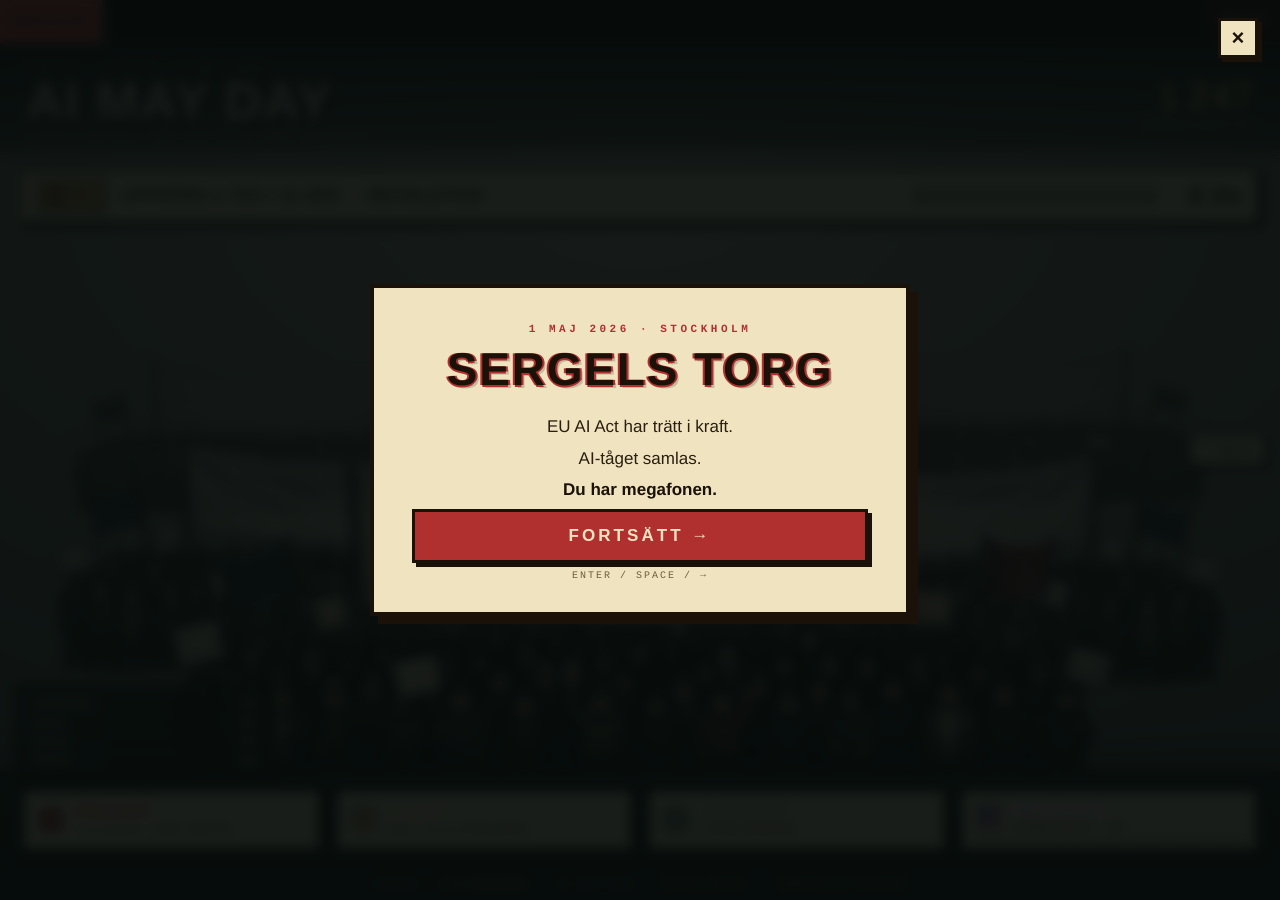
==== commit 4c550c18: "feat(game): OPENCLAW — auto-engage agent triggad av streak 5 engages på samma område inom 1.8s varde" ====
--- a/index.html
+++ b/index.html
@@ -244,6 +244,11 @@
   <!-- Actions -->
   <nav class="actions" aria-label="Crowd actions">
     <button class="btn btn--engage"   data-action="engage"   type="button">
+      <span class="openclaw-flap" id="openclaw-flap" aria-hidden="true">
+        <span class="openclaw-flap__icon">⟳</span>
+        <span class="openclaw-flap__label">OPENCLAW · LOOP</span>
+        <span class="openclaw-flap__bar"><i></i></span>
+      </span>
       <span class="btn__kbd">A</span>
       <span class="btn__title">ENGAGE</span>
       <span class="btn__sub">+ kluster · väck trötta</span>
--- a/style.css
+++ b/style.css
@@ -1079,6 +1079,95 @@
 .floater--combo   { color: var(--gold-bright); font-size: 28px; text-shadow: 3px 3px 0 #3a2410, 0 0 16px rgba(241,199,129,0.65); }
 .floater--muted   { color: var(--parchment-d); font-size: 16px; font-style: italic; opacity: 0.85; }
 .floater--wake    { color: #d4a55c; }
+.floater--openclaw { color: #88c5e0; font-size: 30px; letter-spacing: 0.06em; text-shadow: 3px 3px 0 #0a1a2a, 0 0 18px rgba(136,197,224,0.7); }
+
+/* ── OPENCLAW FLAP — sitter ovanför ENGAGE-knappen ─────── */
+.openclaw-flap {
+  --openclaw-duration: 6.5s;
+  position: absolute;
+  bottom: calc(100% + 6px);
+  left: 0;
+  right: 0;
+  background: linear-gradient(180deg, #1f2a3a 0%, #0e1620 100%);
+  border: 2px solid #1a1208;
+  box-shadow: 3px 3px 0 #1a1208;
+  padding: 6px 12px 9px;
+  display: flex;
+  align-items: center;
+  gap: 8px;
+  font-family: var(--font-mono);
+  font-weight: 800;
+  font-size: 10px;
+  letter-spacing: 0.18em;
+  color: #88c5e0;
+  text-transform: uppercase;
+  opacity: 0;
+  transform: translateY(8px) scale(0.94);
+  pointer-events: none;
+  transition: opacity 0.22s ease, transform 0.22s cubic-bezier(.4,1.6,.4,1);
+  z-index: 4;
+  overflow: hidden;
+}
+.openclaw-flap::before {
+  /* liten "tail" mot knappen */
+  content: "";
+  position: absolute;
+  left: 18px;
+  bottom: -7px;
+  width: 12px; height: 12px;
+  background: #0e1620;
+  border-right: 2px solid #1a1208;
+  border-bottom: 2px solid #1a1208;
+  transform: rotate(45deg);
+}
+.openclaw-flap.is-active {
+  opacity: 1;
+  transform: translateY(0) scale(1);
+}
+.openclaw-flap__icon {
+  display: inline-block;
+  font-size: 14px;
+  line-height: 1;
+  color: #b3e0f4;
+  animation: openclaw-spin 1.4s linear infinite;
+}
+.openclaw-flap__label { flex: 1; white-space: nowrap; }
+.openclaw-flap__bar {
+  position: absolute;
+  left: 0;
+  bottom: 0;
+  height: 3px;
+  width: 100%;
+  background: rgba(136, 197, 224, 0.18);
+  overflow: hidden;
+}
+.openclaw-flap__bar i {
+  display: block;
+  height: 100%;
+  width: 100%;
+  background: linear-gradient(90deg, #88c5e0 0%, #b3e0f4 100%);
+  transform-origin: left center;
+}
+.openclaw-flap.is-active .openclaw-flap__bar i {
+  animation: openclaw-drain var(--openclaw-duration, 6.5s) linear forwards;
+}
+@keyframes openclaw-spin {
+  to { transform: rotate(360deg); }
+}
+@keyframes openclaw-drain {
+  from { transform: scaleX(1); }
+  to   { transform: scaleX(0); }
+}
+
+/* ENGAGE-knappen får blå glöd när OPENCLAW är aktiv */
+.btn--engage.has-openclaw {
+  border-color: #88c5e0;
+  animation: openclaw-pulse 1.2s ease-in-out infinite;
+}
+@keyframes openclaw-pulse {
+  0%, 100% { box-shadow: 4px 4px 0 #1a1208, 0 0 0 0 rgba(136,197,224,0); }
+  50%      { box-shadow: 4px 4px 0 #1a1208, 0 0 0 4px rgba(136,197,224,0.55); }
+}
 
 /* ── MEGAFON SCREEN-FLASH ──────────────────────────────── */
 .megafon-flash {
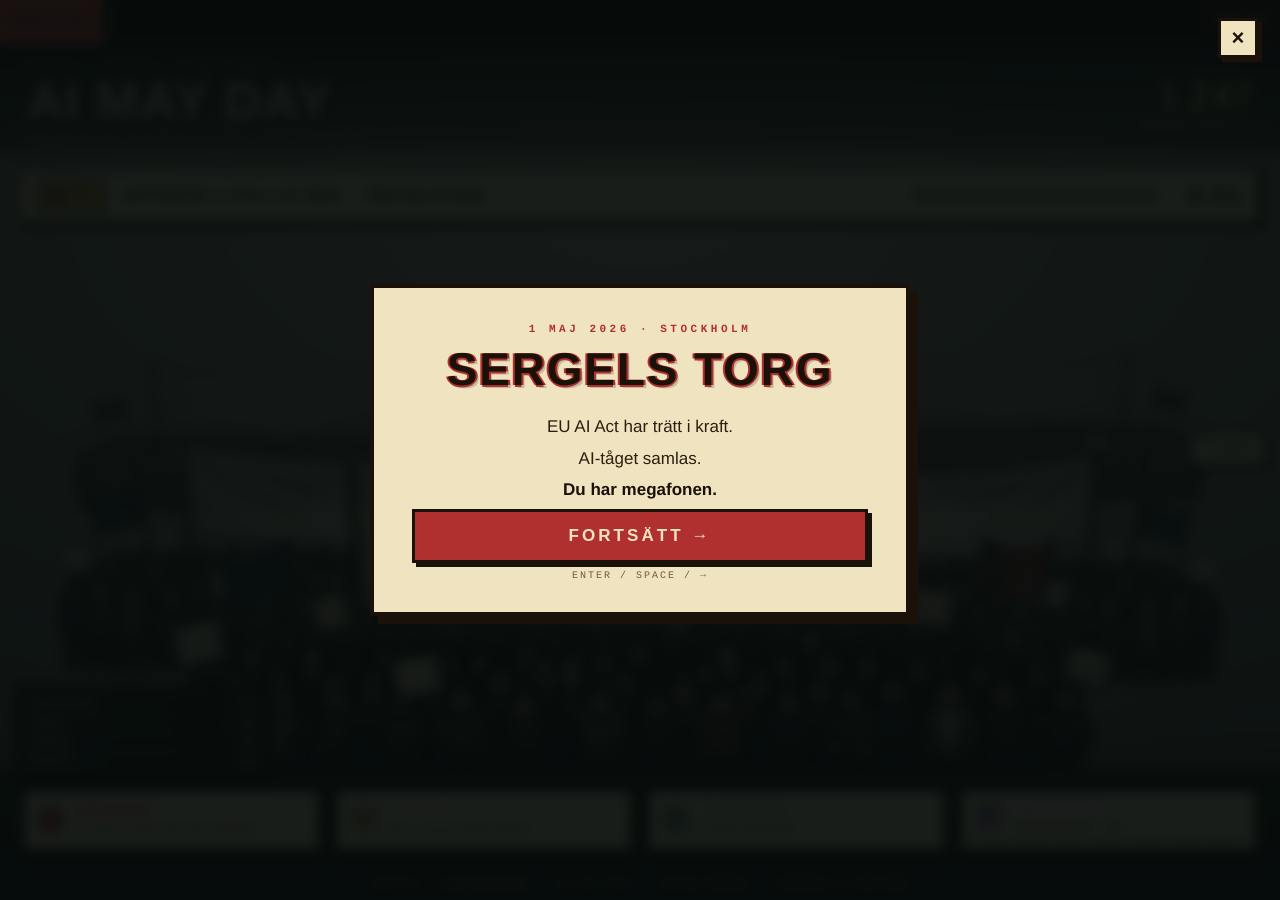
==== commit 954d71c0: "balance: mjuka upp + OPENCLAW triggas på 5 engages oavsett källa OPENCLAW kräver inte längre att man" ====
--- a/index.html
+++ b/index.html
@@ -139,7 +139,7 @@
           <span class="onboard__btn-pill onboard__btn-pill--disperse">DISPERSE</span>
           <span class="onboard__btn-pill onboard__btn-pill--megafon">MEGAFON</span>
         </div>
-        <p class="onboard__small">Karaktärer dyker upp och kräver beslut. Lycka till.</p>
+        <p class="onboard__small">Tips: klicka direkt på folket för att tända lokala gnistor. Karaktärer dyker upp och kräver beslut. Lycka till.</p>
 
         <button class="onboard__start" id="onboard-start" type="button">STARTA <span aria-hidden="true">▶</span></button>
         <div class="onboard__hint">Enter / Space</div>
@@ -251,7 +251,7 @@
       </span>
       <span class="btn__kbd">A</span>
       <span class="btn__title">ENGAGE</span>
-      <span class="btn__sub">+ kluster · väck trötta</span>
+      <span class="btn__sub">eller klicka folket direkt</span>
     </button>
     <button class="btn btn--chant"    data-action="chant"    type="button">
       <span class="btn__kbd">S</span>
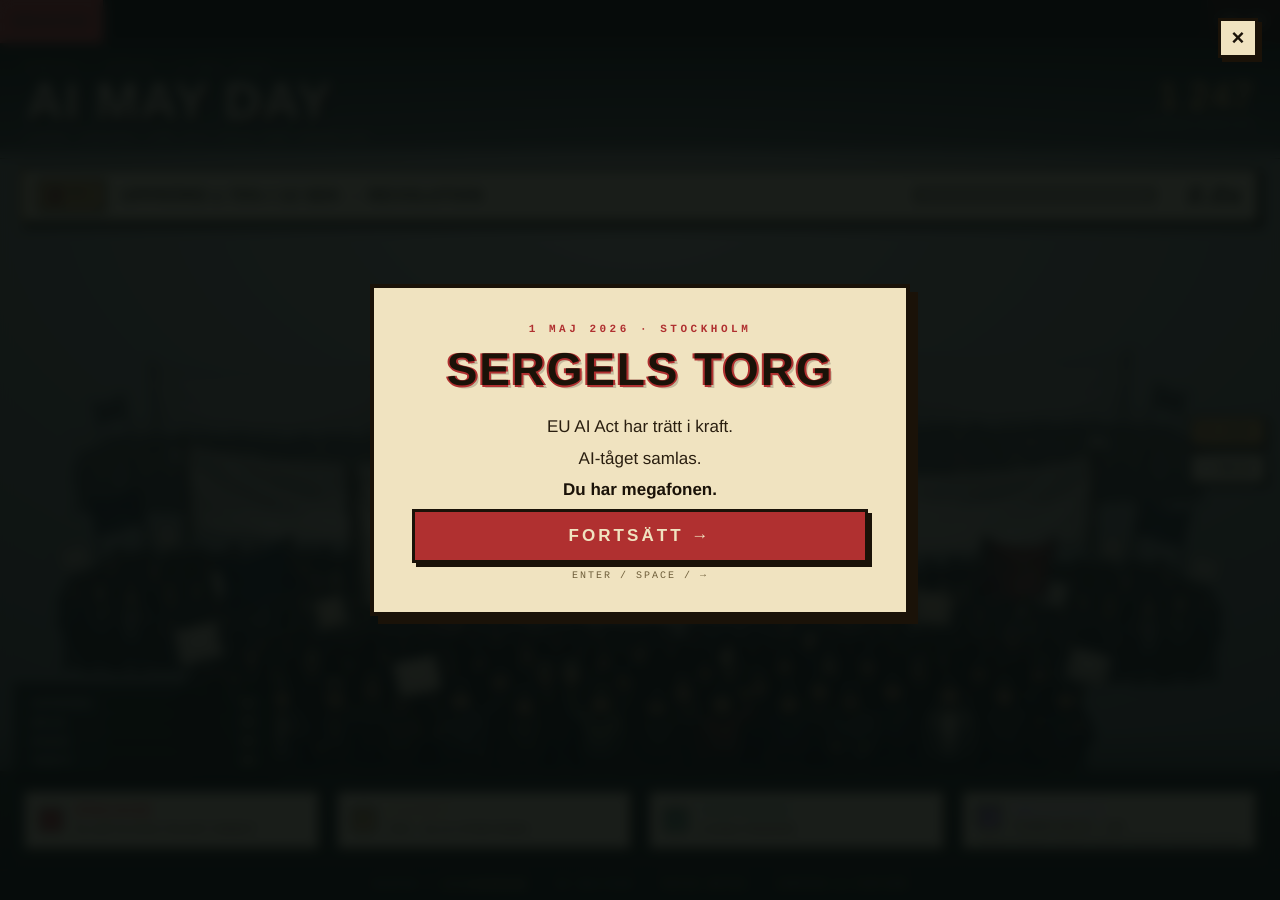
==== commit 00920baa: "feat(audio): prototyp — ambient crowd-bed + ENGAGE/CHANT crowd-reactions Web Audio synth, inga filer" ====
--- a/index.html
+++ b/index.html
@@ -276,6 +276,9 @@
 
   <!-- Toggles -->
   <aside class="toggles">
+    <button class="toggle is-on" data-toggle="audio" type="button">
+      <span class="toggle__dot"></span>LJUD
+    </button>
     <button class="toggle" data-toggle="snow" type="button">
       <span class="toggle__dot"></span>REGN
     </button>
@@ -298,6 +301,7 @@
   <!-- Debug-overlay -->
   <div class="debug-info" id="debug-info" hidden></div>
 
+  <script src="./audio.js" defer></script>
   <script type="module" src="./app.js"></script>
   <script src="./events.js" defer></script>
 </body>
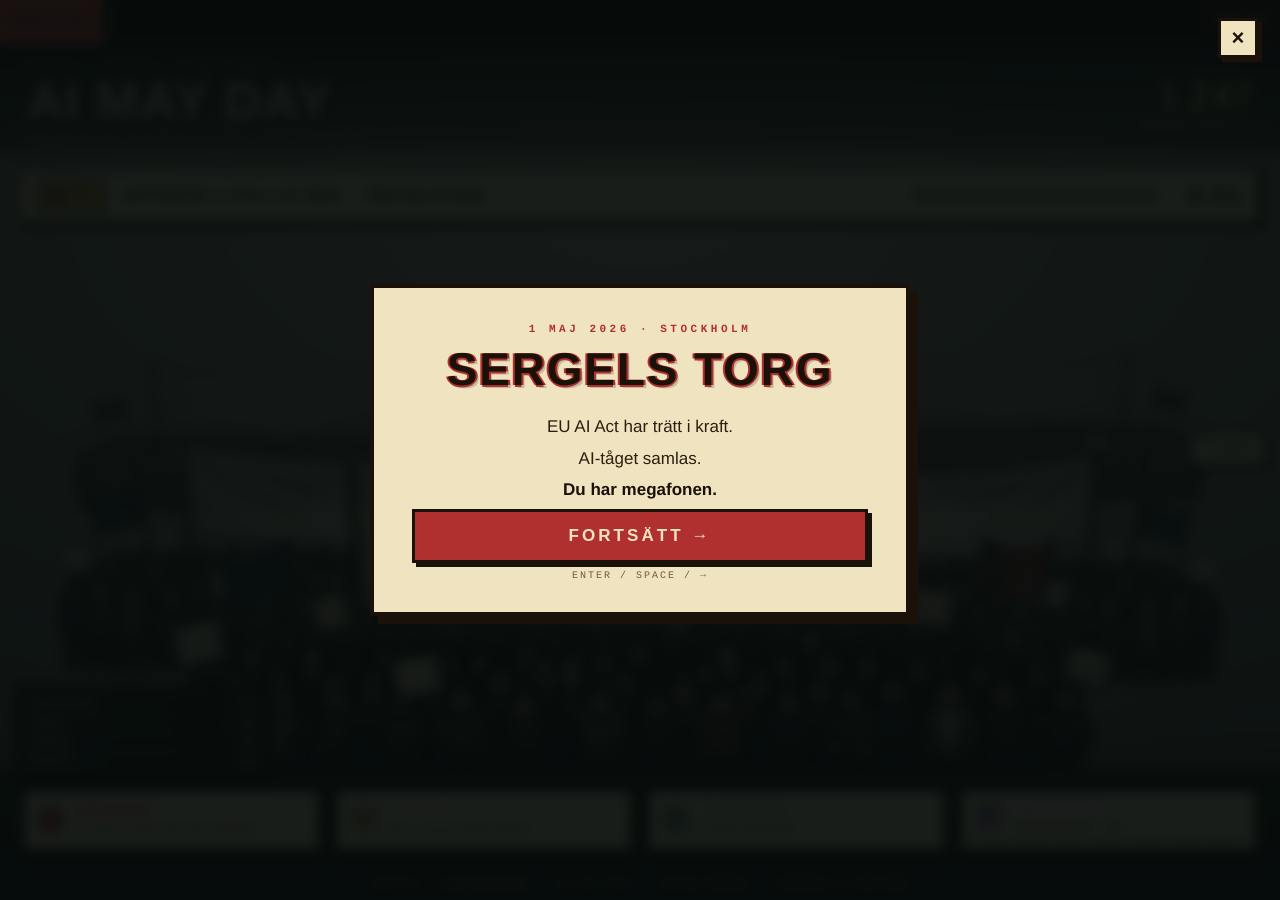
==== commit f1a7fb3e: "feat(game): EA top-5 — match-tid, slutspurt, boss-event, endings, rekord Tar bort audio-prototypen (" ====
--- a/index.html
+++ b/index.html
@@ -125,7 +125,7 @@
       <div class="onboard__card">
         <div class="onboard__eyebrow">DITT UPPDRAG</div>
         <h1 class="onboard__title">TÄMJA TÅGET</h1>
-        <p class="onboard__lead">90 sekunder. Mätaren upptill visar massans humör.</p>
+        <p class="onboard__lead">90 sekunder. Sista 20 = slutspurt. Mätaren upptill visar massans humör.</p>
 
         <ul class="onboard__moods">
           <li><span class="onboard__pip onboard__pip--win"></span><strong>UPPRÖRD</strong> i topp → <em>VINST</em></li>
@@ -276,9 +276,6 @@
 
   <!-- Toggles -->
   <aside class="toggles">
-    <button class="toggle is-on" data-toggle="audio" type="button">
-      <span class="toggle__dot"></span>LJUD
-    </button>
     <button class="toggle" data-toggle="snow" type="button">
       <span class="toggle__dot"></span>REGN
     </button>
@@ -301,7 +298,6 @@
   <!-- Debug-overlay -->
   <div class="debug-info" id="debug-info" hidden></div>
 
-  <script src="./audio.js" defer></script>
   <script type="module" src="./app.js"></script>
   <script src="./events.js" defer></script>
 </body>
--- a/style.css
+++ b/style.css
@@ -1080,6 +1080,113 @@
 .floater--muted   { color: var(--parchment-d); font-size: 16px; font-style: italic; opacity: 0.85; }
 .floater--wake    { color: #d4a55c; }
 .floater--openclaw { color: #88c5e0; font-size: 30px; letter-spacing: 0.06em; text-shadow: 3px 3px 0 #0a1a2a, 0 0 18px rgba(136,197,224,0.7); }
+.floater--countdown { color: #ffe6a8; font-size: 96px; font-style: italic; letter-spacing: 0.04em; text-shadow: 4px 4px 0 #3a1a0a, 0 0 32px rgba(255,180,90,0.85); animation: floater-countdown 1s cubic-bezier(.2,.7,.3,1) forwards; }
+@keyframes floater-countdown {
+  0%   { opacity: 0; transform: translate(-50%, -50%) scale(0.4); }
+  18%  { opacity: 1; transform: translate(-50%, -50%) scale(1.25); }
+  100% { opacity: 0; transform: translate(-50%, -55%) scale(1.05); }
+}
+
+/* ── SLUTSPURT BANNER + body-state ──────────────────────── */
+.spurt-banner {
+  position: fixed;
+  top: 50%;
+  left: 50%;
+  transform: translate(-50%, -50%) scale(0.7);
+  z-index: 180;
+  pointer-events: none;
+  background: linear-gradient(180deg, rgba(176, 48, 48, 0.96) 0%, rgba(98, 24, 24, 0.96) 100%);
+  border: 4px solid #1a1208;
+  box-shadow: 8px 8px 0 #1a1208, 0 0 60px rgba(229, 74, 74, 0.6);
+  padding: 22px 42px 26px;
+  display: flex;
+  flex-direction: column;
+  align-items: center;
+  gap: 4px;
+  color: #ffe6c8;
+  font-family: var(--font-display);
+  text-align: center;
+  opacity: 0;
+  transition: opacity 0.35s ease, transform 0.45s cubic-bezier(.4, 1.6, .4, 1);
+}
+.spurt-banner.is-visible { opacity: 1; transform: translate(-50%, -50%) scale(1); }
+.spurt-banner__eyebrow {
+  font-family: var(--font-mono);
+  font-size: 11px;
+  font-weight: 800;
+  letter-spacing: 0.32em;
+  text-transform: uppercase;
+  color: #ffd07a;
+  margin-bottom: 6px;
+}
+.spurt-banner__title {
+  font-size: clamp(38px, 7vw, 64px);
+  font-weight: 900;
+  font-style: italic;
+  letter-spacing: 0.04em;
+  text-transform: uppercase;
+  text-shadow: 3px 3px 0 #1a1208, 6px 6px 0 rgba(0,0,0,0.4);
+  line-height: 1;
+}
+.spurt-banner__sub {
+  font-family: var(--font-mono);
+  font-size: 10px;
+  font-weight: 700;
+  letter-spacing: 0.18em;
+  text-transform: uppercase;
+  color: rgba(255, 230, 200, 0.8);
+  margin-top: 8px;
+}
+
+/* Body-mode: röd vinjett-tint på allt under slutspurten */
+body.is-final-spurt::before {
+  content: "";
+  position: fixed;
+  inset: 0;
+  pointer-events: none;
+  z-index: 90;
+  background: radial-gradient(ellipse at center, rgba(176, 48, 48, 0) 35%, rgba(176, 48, 48, 0.22) 75%, rgba(98, 24, 24, 0.55) 100%);
+  animation: spurt-tint 2.4s ease-in-out infinite;
+}
+@keyframes spurt-tint {
+  0%, 100% { opacity: 0.85; }
+  50%      { opacity: 1; }
+}
+body.is-final-spurt .ticker.ticker--top { animation: ticker-rush 0.6s ease-in-out infinite alternate; }
+@keyframes ticker-rush {
+  from { background-color: #1a1208; }
+  to   { background-color: #3a1010; }
+}
+
+/* ── NYTT UTFALL HITTAT — celebration på finale-rutan ──── */
+.finale--new-ending .finale__card::before {
+  content: "★ NYTT UTFALL HITTAT ★";
+  position: absolute;
+  top: -24px;
+  left: 50%;
+  transform: translateX(-50%);
+  font-family: var(--font-mono);
+  font-weight: 900;
+  font-size: 11px;
+  letter-spacing: 0.28em;
+  background: linear-gradient(90deg, #f1c781 0%, #fff4d2 50%, #f1c781 100%);
+  color: #1a1208;
+  border: 3px solid #1a1208;
+  box-shadow: 4px 4px 0 #1a1208;
+  padding: 6px 14px 5px;
+  white-space: nowrap;
+  animation: new-ending-shimmer 1.6s ease-in-out infinite;
+}
+@keyframes new-ending-shimmer {
+  0%, 100% { transform: translateX(-50%) scale(1); filter: brightness(1); }
+  50%      { transform: translateX(-50%) scale(1.04); filter: brightness(1.18); }
+}
+
+@media (max-width: 720px) {
+  .spurt-banner { padding: 16px 24px 18px; }
+  .floater--countdown { font-size: 72px; }
+  .finale--new-ending .finale__card::before { font-size: 9px; padding: 5px 10px 4px; top: -18px; }
+}
 
 /* ── OPENCLAW FLAP — sitter ovanför ENGAGE-knappen ─────── */
 .openclaw-flap {
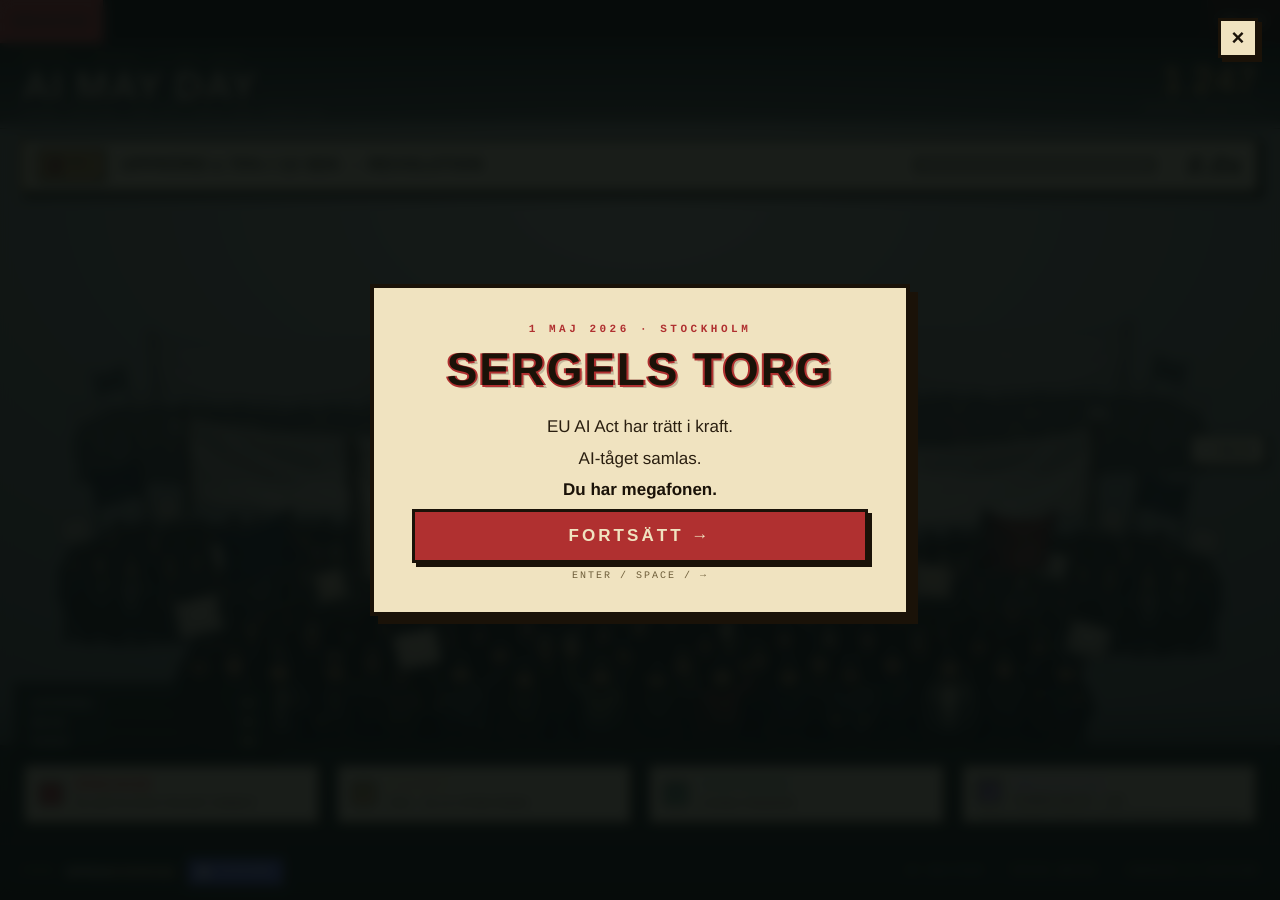
==== commit 6b31df2d: "ui(footer + hud): trimma logo, lyft OpenSverige, lägg Discord-tap HUD: - AI MAY DAY h1 clamp 28-52 →" ====
--- a/index.html
+++ b/index.html
@@ -125,7 +125,7 @@
       <div class="onboard__card">
         <div class="onboard__eyebrow">DITT UPPDRAG</div>
         <h1 class="onboard__title">TÄMJA TÅGET</h1>
-        <p class="onboard__lead">90 sekunder. Sista 20 = slutspurt. Mätaren upptill visar massans humör.</p>
+        <p class="onboard__lead">90 sekunder. Boss på 28s. Slutspurt sista 20s. Mätaren upptill visar massans humör.</p>
 
         <ul class="onboard__moods">
           <li><span class="onboard__pip onboard__pip--win"></span><strong>UPPRÖRD</strong> i topp → <em>VINST</em></li>
@@ -139,7 +139,7 @@
           <span class="onboard__btn-pill onboard__btn-pill--disperse">DISPERSE</span>
           <span class="onboard__btn-pill onboard__btn-pill--megafon">MEGAFON</span>
         </div>
-        <p class="onboard__small">Tips: klicka direkt på folket för att tända lokala gnistor. Karaktärer dyker upp och kräver beslut. Lycka till.</p>
+        <p class="onboard__small">Tips: klicka direkt på folket för lokala gnistor. 7 engages i rad = MEGAFON FRI. 5 snabba = OpenClaw auto-engage.</p>
 
         <button class="onboard__start" id="onboard-start" type="button">STARTA <span aria-hidden="true">▶</span></button>
         <div class="onboard__hint">Enter / Space</div>
@@ -181,29 +181,37 @@
       <div class="howto__section">
         <div class="howto__sub">DINA FYRA KNAPPAR</div>
         <div class="howto__keys">
-          <span><kbd>A</kbd> ENGAGE — kluster + väck trötta</span>
+          <span><kbd>A</kbd> ENGAGE — kluster + väck trötta · klicka folket direkt</span>
           <span><kbd>S</kbd> CHANT — våg, alla utom panik</span>
           <span><kbd>D</kbd> DISPERSE — lugna paniken</span>
-          <span><kbd>F</kbd> MEGAFON — power-move (combo: 5 engages = fri)</span>
+          <span><kbd>F</kbd> MEGAFON — power-move (10s)</span>
         </div>
       </div>
 
       <div class="howto__section">
-        <div class="howto__sub">DET FINNS FLERA SLUT</div>
+        <div class="howto__sub">KOMBOMEKANIK</div>
         <p class="howto__teaser">
-          11 namngivna utfall — 3 vinster, 8 förluster. Vissa kräver att du
-          klarar dig <em>utan</em> polis-attacker. Andra triggas bara om du
-          spelar tillräckligt lugnt. Ett par är lättare att hitta om
-          stämningen ligger på rätt sida av kanten. Spela klart för att se.
+          7 engages i rad fyller pips på MEGAFON-knappen → nästa MEGAFON är
+          fri och dubbelt så stark. 5 snabba engages istället → OpenClaw
+          deployas och auto-engager åt dig i 6.5s.
         </p>
       </div>
 
       <div class="howto__section">
-        <div class="howto__sub">UNDER TIDEN</div>
+        <div class="howto__sub">MATCH-DRAMATURGI</div>
         <p class="howto__teaser">
-          Karaktärer dyker upp och kräver beslut. Nyhetsbannern överst
-          rapporterar live från torget. Bonus-paroller kan dyka upp på
-          banderollerna när du gör vissa val.
+          90 sekunder totalt. Vid 28s anländer Statsministern — hens 3 val
+          styr vilken vinst du kan landa på. Sista 20s = slutspurt med
+          snabbare win-timer. Sista 5s = countdown.
+        </p>
+      </div>
+
+      <div class="howto__section">
+        <div class="howto__sub">UTFALLS-TAVLAN</div>
+        <p class="howto__teaser">
+          8 namngivna utfall — 3 vinster, 5 förluster. Tavlan på
+          slutskärmen visar vilka du hittat och bästa tid per vinst.
+          Spela för att låsa upp alla.
         </p>
       </div>
 
@@ -281,18 +289,27 @@
     </button>
   </aside>
 
-  <!-- Diskret credits-footer -->
+  <!-- Credits-footer: OPENSVERIGE som lead + Discord-tap -->
   <footer class="credits" aria-label="Krediter">
-    <span class="credits__item">
-      Skapad i
-      <a href="https://opensverige.se" target="_blank" rel="noopener noreferrer">OPEN<strong>SVERIGE</strong></a>
-    </span>
-    <span class="credits__sep" aria-hidden="true">·</span>
-    <span class="credits__item">av Baltsar</span>
-    <span class="credits__sep" aria-hidden="true">·</span>
-    <a class="credits__item credits__legal" href="./changelog.html" target="_blank" rel="noopener">Patch Notes</a>
-    <span class="credits__sep" aria-hidden="true">·</span>
-    <a class="credits__item credits__legal" href="./juridik.html" target="_blank" rel="noopener">Juridik &amp; Fiktion</a>
+    <div class="credits__lead">
+      <span class="credits__from">FRÅN</span>
+      <a class="credits__brand" href="https://opensverige.se" target="_blank" rel="noopener noreferrer" aria-label="OpenSverige">
+        OPEN<strong>SVERIGE</strong>
+      </a>
+      <a class="credits__discord" href="https://discord.gg/opensverige" target="_blank" rel="noopener noreferrer" aria-label="OpenSverige Discord" title="Discord-community">
+        <svg viewBox="0 0 24 24" width="16" height="16" aria-hidden="true" focusable="false">
+          <path fill="currentColor" d="M19.27 5.33A18.07 18.07 0 0 0 14.6 4l-.21.42a17 17 0 0 1 4.21 1.34 16.29 16.29 0 0 0-13.2 0 17 17 0 0 1 4.21-1.34L9.4 4a18.07 18.07 0 0 0-4.67 1.33C2.16 9.16 1.4 12.9 1.74 16.6a18.21 18.21 0 0 0 5.51 2.79l.4-.55a11.7 11.7 0 0 1-1.74-.85 1 1 0 0 0 .15-.12 13 13 0 0 0 11.88 0l.16.12c-.55.34-1.13.62-1.74.85l.4.55a18.18 18.18 0 0 0 5.5-2.79c.4-4.27-.62-7.97-2.99-11.27ZM8.52 14.45c-1.07 0-1.96-1-1.96-2.22s.87-2.22 1.96-2.22 1.97 1 1.96 2.22-.87 2.22-1.96 2.22Zm6.96 0c-1.07 0-1.96-1-1.96-2.22s.87-2.22 1.96-2.22 1.97 1 1.96 2.22-.87 2.22-1.96 2.22Z"/>
+        </svg>
+        <span class="credits__discord-label">DISCORD</span>
+      </a>
+    </div>
+    <div class="credits__rest">
+      <span class="credits__item">av Baltsar</span>
+      <span class="credits__sep" aria-hidden="true">·</span>
+      <a class="credits__item credits__legal" href="./changelog.html" target="_blank" rel="noopener">Patch Notes</a>
+      <span class="credits__sep" aria-hidden="true">·</span>
+      <a class="credits__item credits__legal" href="./juridik.html" target="_blank" rel="noopener">Juridik &amp; Fiktion</a>
+    </div>
   </footer>
 
   <!-- Debug-overlay -->
--- a/style.css
+++ b/style.css
@@ -83,8 +83,8 @@
   display: grid;
   grid-template-columns: 1fr auto 1fr;
   align-items: center;
-  gap: 28px;
-  padding: 18px 26px 14px;
+  gap: 22px;
+  padding: 11px 22px 9px;
   background:
     linear-gradient(180deg, rgba(7,16,14,0.92) 0%, rgba(7,16,14,0.55) 90%, transparent 100%);
   border-bottom: 1px solid var(--hairline);
@@ -93,17 +93,17 @@
 .hud__title { min-width: 0; }
 .hud__eyebrow {
   font-family: var(--font-mono);
-  font-size: 11px;
+  font-size: 10px;
   letter-spacing: 0.22em;
   color: var(--gold-soft);
-  margin-bottom: 4px;
+  margin-bottom: 2px;
   text-transform: uppercase;
 }
 .hud__h1 {
   font-family: var(--font-display);
   font-weight: 900;
   font-style: normal;
-  font-size: clamp(28px, 4.6vw, 52px);
+  font-size: clamp(22px, 3.6vw, 40px);
   line-height: 0.95;
   margin: 0;
   letter-spacing: 0.02em;
@@ -113,14 +113,14 @@
     2px 0 0 #000,
     -2px 0 0 #000,
     0 2px 0 #000,
-    3px 3px 0 var(--red-deep),
-    5px 5px 0 rgba(0,0,0,0.55);
+    2px 2px 0 var(--red-deep),
+    4px 4px 0 rgba(0,0,0,0.55);
 }
 .hud__sub {
-  margin-top: 6px;
-  font-family: var(--font-mono);
-  font-size: 10px;
-  letter-spacing: 0.28em;
+  margin-top: 3px;
+  font-family: var(--font-mono);
+  font-size: 9px;
+  letter-spacing: 0.26em;
   color: var(--parchment-d);
   text-transform: uppercase;
 }
@@ -392,15 +392,17 @@
   background:
     linear-gradient(180deg, rgba(28,42,40,0.96), rgba(15,25,23,0.98));
   border: 4px solid var(--gold-soft);
-  padding: 0 48px 30px;
-  max-width: 580px;
-  width: calc(100% - 40px);
+  padding: 0 36px 18px;
+  max-width: 560px;
+  width: calc(100% - 32px);
   text-align: center;
   position: relative;
   box-shadow: 8px 8px 0 #1a1208, 0 30px 80px rgba(0,0,0,0.7);
-  max-height: calc(100vh - 32px);
+  max-height: calc(100vh - 24px);
   overflow-y: auto;
   transition: border-color 0.4s ease, box-shadow 0.4s ease;
+  display: flex;
+  flex-direction: column;
 }
 .finale--win .finale__card    { border-color: #6fe089; box-shadow: 8px 8px 0 #1a3a22, 0 30px 80px rgba(111,224,137,0.25), 0 0 60px rgba(111,224,137,0.3) inset; }
 .finale--police .finale__card { border-color: #5b8fc4; box-shadow: 8px 8px 0 #0a1422, 0 30px 80px rgba(0,0,0,0.7); }
@@ -408,7 +410,7 @@
 .finale--win    { background: rgba(7,16,14,0.92); }
 .finale--police { background: rgba(10,20,34,0.92); }
 .finale--bored  { background: rgba(28,22,12,0.92); }
-.finale__card .finale__eyebrow:first-child { margin-top: 38px; }
+.finale__card .finale__eyebrow:first-child { margin-top: 22px; }
 
 /* ===== VERDICT-banner: VINST / FÖRLUST ===== */
 .finale__verdict {
@@ -416,13 +418,13 @@
   display: flex;
   align-items: center;
   justify-content: center;
-  gap: 12px;
-  margin: 0 -48px 18px;
-  padding: 12px 16px 13px;
+  gap: 10px;
+  margin: 0 -36px 12px;
+  padding: 8px 14px 9px;
   font-family: var(--font-display);
   font-weight: 900;
-  font-size: clamp(20px, 3.5vw, 28px);
-  letter-spacing: 0.32em;
+  font-size: clamp(18px, 3vw, 24px);
+  letter-spacing: 0.28em;
   text-transform: uppercase;
   border-bottom: 4px solid #1a1208;
   z-index: 1;
@@ -497,17 +499,17 @@
 
 /* Key art överst i finale — fast höjd + cover beskär lite top/botten */
 .finale__keyart {
-  margin: 0 -48px 22px;
+  margin: 0 -36px 14px;
   border-bottom: 3px solid #1a1208;
   background: #1a1208;
   overflow: hidden;
   line-height: 0;
-  max-height: min(320px, 48vh);
+  max-height: min(180px, 26vh);
 }
 .finale__keyart img {
   display: block;
   width: 100%;
-  height: min(320px, 48vh);
+  height: min(180px, 26vh);
   object-fit: cover;
   object-position: center center;
 }
@@ -532,9 +534,9 @@
   font-family: var(--font-display);
   font-style: italic;
   font-weight: 900;
-  font-size: clamp(32px, 5vw, 48px);
+  font-size: clamp(26px, 4.4vw, 40px);
   line-height: 0.95;
-  margin: 0 0 12px;
+  margin: 0 0 8px;
   color: var(--parchment);
   text-shadow: 0 1px 0 #000, 0 2px 0 var(--red-deep), 2px 4px 0 rgba(0,0,0,0.5);
 }
@@ -545,24 +547,26 @@
   font-family: var(--font-serif);
   font-style: italic;
   color: var(--parchment-d);
-  margin: 0 0 22px;
+  font-size: 13px;
+  line-height: 1.4;
+  margin: 0 0 14px;
   font-size: 15px;
 }
 .finale__stats {
   display: grid;
   grid-template-columns: 1fr 1fr;
-  gap: 8px 24px;
-  margin: 0 auto 26px;
-  max-width: 380px;
+  gap: 2px 18px;
+  margin: 0 auto 14px;
+  max-width: 400px;
   text-align: left;
   font-family: var(--font-mono);
-  font-size: 12px;
-  letter-spacing: 0.06em;
+  font-size: 11px;
+  letter-spacing: 0.04em;
 }
 .finale__stats > div {
   display: flex;
   justify-content: space-between;
-  padding: 6px 0;
+  padding: 4px 0;
   border-bottom: 1px dashed var(--hairline);
 }
 .finale__stats dt { color: var(--parchment-d); text-transform: uppercase; }
@@ -570,52 +574,135 @@
 .finale__btn {
   appearance: none;
   background: linear-gradient(180deg, rgba(38,52,50,0.9), rgba(20,30,28,0.95));
-  border: 1px solid var(--gold-soft);
+  border: 2px solid var(--gold-soft);
   color: var(--gold-bright);
   font-family: var(--font-display);
   font-style: italic;
   font-weight: 900;
-  font-size: 16px;
+  font-size: 18px;
   letter-spacing: 0.18em;
   text-transform: uppercase;
-  padding: 12px 28px;
+  padding: 14px 28px;
   cursor: pointer;
   transition: transform 0.08s, background 0.2s;
+  margin-top: auto;
+  width: 100%;
+  position: sticky;
+  bottom: 0;
+}
+
+/* LEADERBOARD — utfalls-tavla på finale */
+.finale__leaderboard {
+  margin: 4px 0 12px;
+  padding: 10px 12px 12px;
+  background: rgba(0,0,0,0.3);
+  border: 2px solid var(--hairline);
+}
+.lb__head {
+  font-family: var(--font-mono);
+  font-weight: 700;
+  font-size: 10px;
+  letter-spacing: 0.28em;
+  color: var(--gold-bright);
+  text-transform: uppercase;
+  margin-bottom: 8px;
+  text-align: center;
+}
+.lb__grid {
+  display: grid;
+  grid-template-columns: repeat(4, 1fr);
+  gap: 5px;
+}
+.lb__cell {
+  background: rgba(26, 18, 8, 0.5);
+  border: 2px solid #1a1208;
+  padding: 6px 4px 5px;
+  text-align: center;
+  font-family: var(--font-mono);
+  font-weight: 800;
+  display: flex;
+  flex-direction: column;
+  gap: 2px;
+  position: relative;
+  transition: transform 0.12s ease;
+}
+.lb__short {
+  font-size: 10px;
+  letter-spacing: 0.1em;
+  color: rgba(212, 165, 92, 0.55);
+}
+.lb__time {
+  font-size: 11px;
+  letter-spacing: 0.04em;
+  color: rgba(255, 255, 255, 0.4);
+  font-variant-numeric: tabular-nums;
+}
+.lb__cell.is-unlocked .lb__short { color: var(--parchment); }
+.lb__cell.is-unlocked .lb__time  { color: var(--gold-bright); }
+.lb__cell.is-locked { opacity: 0.55; }
+
+.lb__cell--win.is-unlocked     { border-color: #6fe089; background: rgba(40, 80, 50, 0.45); }
+.lb__cell--win.is-unlocked .lb__short { color: #b6e2bf; }
+.lb__cell--win.is-unlocked .lb__time  { color: #d4f5dc; }
+
+.lb__cell--police.is-unlocked  { border-color: #5b8fc4; background: rgba(20, 40, 70, 0.45); }
+.lb__cell--police.is-unlocked .lb__short { color: #c0d6ee; }
+.lb__cell--police.is-unlocked .lb__time  { color: #d4e6f5; }
+
+.lb__cell--bored.is-unlocked   { border-color: #d6a850; background: rgba(70, 50, 20, 0.45); }
+.lb__cell--bored.is-unlocked .lb__short { color: #e8d8a8; }
+.lb__cell--bored.is-unlocked .lb__time  { color: #f5e6c0; }
+
+.lb__cell.is-current {
+  transform: scale(1.06);
+  box-shadow: 0 0 0 3px var(--gold-bright), 4px 4px 0 #1a1208;
+  z-index: 1;
+  animation: lb-current-pulse 1.5s ease-in-out infinite;
+}
+@keyframes lb-current-pulse {
+  0%, 100% { box-shadow: 0 0 0 3px var(--gold-bright), 4px 4px 0 #1a1208; }
+  50%      { box-shadow: 0 0 0 4px #fff4d2, 4px 4px 0 #1a1208; }
+}
+
+@media (max-width: 720px) {
+  .lb__grid { grid-template-columns: repeat(4, 1fr); gap: 4px; }
+  .lb__short { font-size: 9px; }
+  .lb__time  { font-size: 10px; }
 }
 
 /* SHARE-block */
 .finale__share {
-  margin: 18px 0 22px;
-  padding: 14px 16px;
+  margin: 8px 0 12px;
+  padding: 9px 12px 10px;
   background: rgba(0,0,0,0.25);
   border: 2px solid var(--hairline);
 }
 .finale__share-label {
   font-family: var(--font-mono);
   font-weight: 700;
-  font-size: 11px;
-  letter-spacing: 0.32em;
+  font-size: 10px;
+  letter-spacing: 0.28em;
   color: var(--gold-bright);
   text-transform: uppercase;
-  margin-bottom: 10px;
+  margin-bottom: 7px;
   text-align: center;
 }
 .finale__share-buttons {
   display: grid;
   grid-template-columns: repeat(4, 1fr);
-  gap: 8px;
+  gap: 6px;
 }
 .finale__share-btn {
   appearance: none;
   background: #f0e3c0;
-  border: 3px solid #1a1208;
-  box-shadow: 4px 4px 0 #1a1208;
+  border: 2px solid #1a1208;
+  box-shadow: 3px 3px 0 #1a1208;
   color: #1a1208;
   font-family: "Trebuchet MS", Tahoma, Verdana, sans-serif;
   font-weight: 900;
-  font-size: 14px;
-  letter-spacing: 0.06em;
-  padding: 12px 6px;
+  font-size: 12px;
+  letter-spacing: 0.04em;
+  padding: 8px 6px;
   cursor: pointer;
   transition: transform 0.06s ease;
   border-radius: 0;
@@ -1159,12 +1246,14 @@
 }
 
 /* ── NYTT UTFALL HITTAT — celebration på finale-rutan ──── */
+/* Sitter INNE i kortet för att inte klippas av overflow:auto */
+.finale--new-ending .finale__card {
+  padding-top: 8px;
+}
 .finale--new-ending .finale__card::before {
   content: "★ NYTT UTFALL HITTAT ★";
-  position: absolute;
-  top: -24px;
-  left: 50%;
-  transform: translateX(-50%);
+  display: block;
+  margin: 14px auto 0;
   font-family: var(--font-mono);
   font-weight: 900;
   font-size: 11px;
@@ -1174,13 +1263,15 @@
   border: 3px solid #1a1208;
   box-shadow: 4px 4px 0 #1a1208;
   padding: 6px 14px 5px;
+  width: fit-content;
   white-space: nowrap;
   animation: new-ending-shimmer 1.6s ease-in-out infinite;
 }
 @keyframes new-ending-shimmer {
-  0%, 100% { transform: translateX(-50%) scale(1); filter: brightness(1); }
-  50%      { transform: translateX(-50%) scale(1.04); filter: brightness(1.18); }
-}
+  0%, 100% { transform: scale(1); filter: brightness(1); }
+  50%      { transform: scale(1.04); filter: brightness(1.18); }
+}
+.finale--new-ending .finale__verdict { margin-top: 8px; }
 
 @media (max-width: 720px) {
   .spurt-banner { padding: 16px 24px 18px; }
@@ -1916,36 +2007,108 @@
   z-index: 5;
   display: flex;
   align-items: center;
-  justify-content: center;
+  justify-content: space-between;
+  flex-wrap: wrap;
+  gap: 6px 18px;
+  padding: 12px 22px 13px;
+  background: linear-gradient(180deg, #0a1614 0%, #050b09 100%);
+  border-top: 2px solid #1a1208;
+  font-family: var(--font-mono);
+  font-size: 10px;
+  letter-spacing: 0.18em;
+  text-transform: uppercase;
+  color: rgba(239, 227, 200, 0.72);
+}
+
+/* LEAD: OPENSVERIGE som tydligt avsändarmärke */
+.credits__lead {
+  display: inline-flex;
+  align-items: center;
+  gap: 10px;
+  flex-wrap: wrap;
+}
+.credits__from {
+  font-size: 9px;
+  letter-spacing: 0.32em;
+  color: var(--gold-soft);
+  font-weight: 700;
+  opacity: 0.75;
+}
+.credits__brand {
+  font-family: var(--font-display);
+  font-style: normal;
+  font-weight: 900;
+  font-size: 14px;
+  letter-spacing: 0.06em;
+  color: var(--parchment);
+  text-decoration: none;
+  border: none !important;
+  text-shadow: 1px 1px 0 #000;
+  padding: 2px 0;
+  transition: color 0.15s ease;
+}
+.credits__brand strong { color: var(--gold-bright); font-weight: 900; }
+.credits__brand:hover { color: var(--gold-bright); }
+.credits__brand:hover strong { color: #fff4d2; }
+
+/* Discord-tap bredvid OpenSverige-loggan */
+.credits__discord {
+  display: inline-flex;
+  align-items: center;
+  gap: 6px;
+  padding: 5px 10px 5px 8px;
+  background: #5865f2;
+  color: #fff;
+  border: 2px solid #1a1208 !important;
+  box-shadow: 2px 2px 0 #1a1208;
+  text-decoration: none !important;
+  font-family: var(--font-mono);
+  font-weight: 800;
+  font-size: 10px;
+  letter-spacing: 0.18em;
+  transition: transform 0.08s ease, background 0.15s ease;
+}
+.credits__discord:hover {
+  background: #6975f5;
+  color: #fff !important;
+  transform: translate(-1px, -1px);
+  box-shadow: 3px 3px 0 #1a1208;
+  border-color: #1a1208 !important;
+}
+.credits__discord:active { transform: translate(1px, 1px); box-shadow: 1px 1px 0 #1a1208; }
+.credits__discord svg { display: block; flex-shrink: 0; }
+.credits__discord-label { line-height: 1; }
+
+/* Övriga länkar (av Baltsar · Patch Notes · Juridik) */
+.credits__rest {
+  display: inline-flex;
+  align-items: center;
   flex-wrap: wrap;
   gap: 4px 10px;
-  padding: 8px 18px 9px;
-  background: #07100e;
-  border-top: 2px solid #1a1208;
-  font-family: var(--font-mono);
-  font-size: 10px;
-  letter-spacing: 0.18em;
-  text-transform: uppercase;
-  color: rgba(239, 227, 200, 0.72);
 }
 .credits__item { white-space: nowrap; }
 .credits__sep { color: rgba(212,165,92,0.4); }
-.credits a {
+.credits__rest a {
   color: rgba(241, 199, 129, 0.95);
   text-decoration: none;
   border-bottom: 1px dotted rgba(241,199,129,0.45);
   transition: color 0.15s ease, border-color 0.15s ease;
 }
-.credits a:hover { color: var(--gold-bright); border-bottom-color: var(--gold-bright); }
-.credits a strong { color: var(--gold-bright); font-weight: 900; }
+.credits__rest a:hover { color: var(--gold-bright); border-bottom-color: var(--gold-bright); }
 
 @media (max-width: 720px) {
   .credits {
     font-size: 9px;
-    padding: 7px 12px 8px;
-    gap: 3px 8px;
+    padding: 10px 14px 11px;
+    gap: 8px 12px;
     letter-spacing: 0.14em;
+    justify-content: center;
   }
+  .credits__lead { gap: 8px; }
+  .credits__brand { font-size: 13px; }
+  .credits__discord { padding: 4px 8px 4px 7px; font-size: 9px; gap: 5px; }
+  .credits__discord svg { width: 14px; height: 14px; }
+  .credits__rest { gap: 3px 8px; }
 }
 
 /* =========================================================================
@@ -2070,9 +2233,11 @@
 @media (max-width: 720px) {
   .hud {
     grid-template-columns: 1fr;
-    gap: 10px;
-    padding: 12px 14px 10px;
+    gap: 6px;
+    padding: 8px 14px 8px;
   }
+  .hud__eyebrow { font-size: 9px; margin-bottom: 1px; }
+  .hud__sub { font-size: 8.5px; margin-top: 2px; }
   .counter { justify-self: start; text-align: left; display: flex; align-items: baseline; gap: 10px; }
   .counter__label { letter-spacing: 0.18em; }
   .mood { min-width: 0; }
@@ -2093,7 +2258,7 @@
     transform: none;
   }
   .toggle { padding: 6px 8px; font-size: 9px; }
-  .hud__h1 { font-size: 36px; }
+  .hud__h1 { font-size: 26px; }
   .moon { width: 56px; height: 56px; top: 6%; }
   .bubble {
     font-size: 13px;
--- a/events.css
+++ b/events.css
@@ -278,50 +278,75 @@
   font-style: normal;
 }
 
-/* ----------- PAUSE-BANNER ----------- */
+/* ----------- PAUSE-BANNER · varselbanner-stil ----------- */
 .event-pause-banner {
   position: absolute;
-  top: 18px;
-  left: 50%;
-  transform: translateX(-50%);
-  display: inline-flex;
-  align-items: center;
-  gap: 8px;
-  background: rgba(255, 213, 130, 0.92);
+  top: 0;
+  left: 0;
+  right: 0;
+  display: flex;
+  align-items: center;
+  justify-content: center;
+  gap: 14px;
+  background:
+    repeating-linear-gradient(
+      -45deg,
+      #ffd57a 0 18px,
+      #1a1208 18px 36px
+    );
   color: #1a1208;
-  border: 2px solid #1a1208;
-  box-shadow: 3px 3px 0 #1a1208;
-  padding: 6px 14px 5px;
+  border-bottom: 4px solid #1a1208;
+  box-shadow: 0 4px 0 rgba(0,0,0,0.4);
+  padding: 14px 22px 13px;
   font-family: "Courier New", Consolas, monospace;
-  font-weight: 800;
-  font-size: 11px;
-  letter-spacing: 0.22em;
+  font-weight: 900;
+  font-size: 22px;
+  letter-spacing: 0.32em;
   text-transform: uppercase;
   z-index: 5;
-  animation: pause-banner-in 0.45s cubic-bezier(.4,1.6,.4,1) both;
+  animation: pause-banner-in 0.4s cubic-bezier(.4,1.6,.4,1) both,
+             pause-banner-shimmer 2.4s linear infinite;
+  text-shadow: 1px 1px 0 #fff4d2;
+}
+.event-pause-banner > span {
+  background: #ffd57a;
+  padding: 6px 16px 5px;
+  border: 3px solid #1a1208;
+  box-shadow: 3px 3px 0 #1a1208;
+  display: inline-flex;
+  align-items: center;
+  gap: 12px;
 }
 .event-pause-banner__pip {
-  width: 8px; height: 8px;
+  width: 14px; height: 14px;
   background: #b03030;
-  border: 2px solid #1a1208;
+  border: 2.5px solid #1a1208;
   border-radius: 50%;
-  animation: pause-banner-blink 1.1s steps(2) infinite;
+  flex-shrink: 0;
+  box-shadow: 0 0 8px rgba(229, 74, 74, 0.7);
+  animation: pause-banner-blink 0.9s steps(2) infinite;
 }
 @keyframes pause-banner-in {
-  from { opacity: 0; transform: translate(-50%, -10px); }
-  to   { opacity: 1; transform: translate(-50%, 0); }
+  from { opacity: 0; transform: translateY(-100%); }
+  to   { opacity: 1; transform: translateY(0); }
 }
 @keyframes pause-banner-blink {
-  0%, 50% { opacity: 1; }
-  51%, 100% { opacity: 0.25; }
+  0%, 50%   { opacity: 1; transform: scale(1); }
+  51%, 100% { opacity: 0.3; transform: scale(0.8); }
+}
+@keyframes pause-banner-shimmer {
+  from { background-position: 0 0; }
+  to   { background-position: 72px 0; }
 }
 @media (max-width: 720px) {
   .event-pause-banner {
-    top: 10px;
-    font-size: 9px;
-    letter-spacing: 0.16em;
-    padding: 5px 10px 4px;
+    font-size: 14px;
+    letter-spacing: 0.2em;
+    padding: 10px 14px 9px;
+    gap: 10px;
   }
+  .event-pause-banner > span { padding: 4px 10px 3px; gap: 8px; }
+  .event-pause-banner__pip { width: 11px; height: 11px; }
 }
 
 /* ----------- MOBILE ----------- */
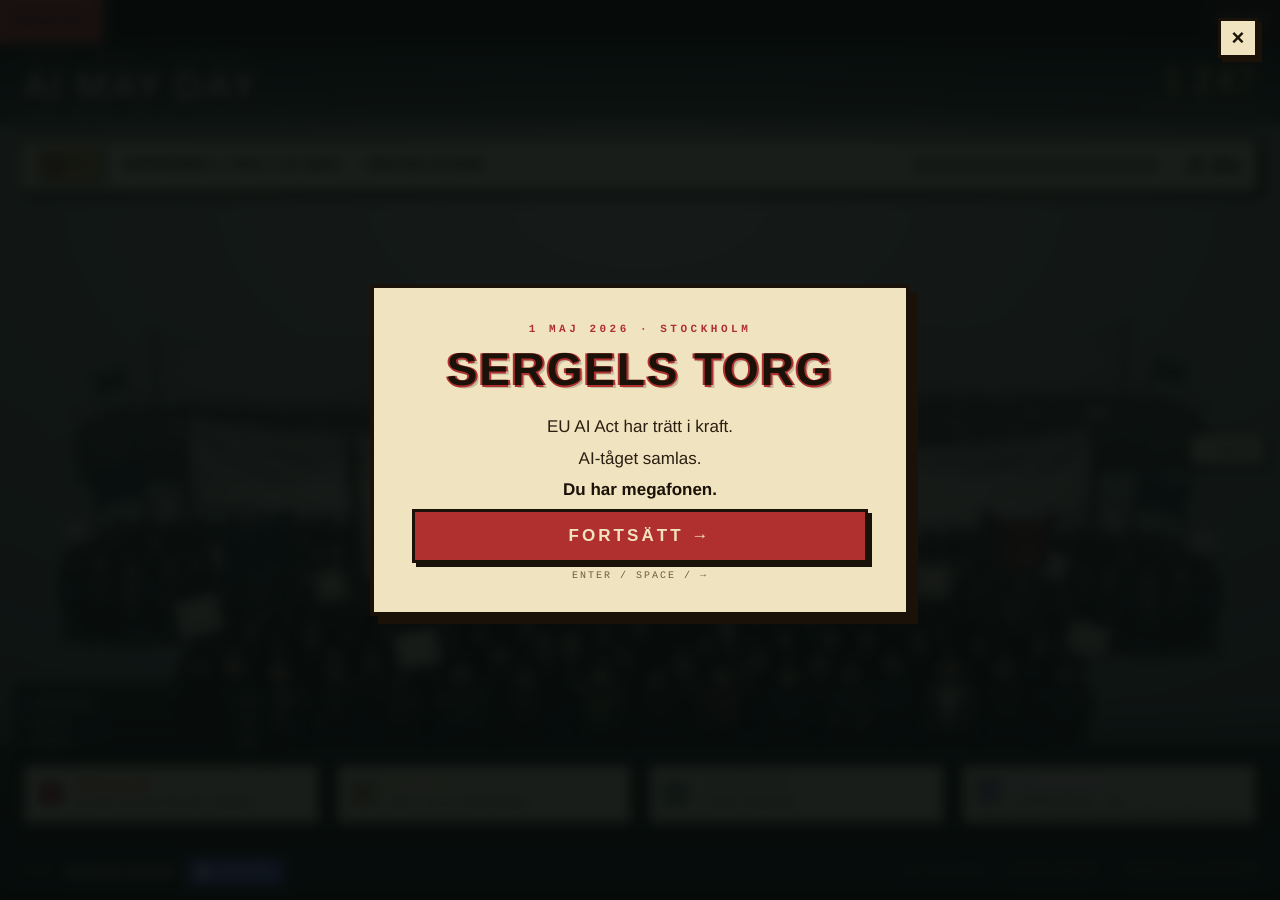
==== commit e0c2a306: "feat(analytics): cookie-fri Vercel Web Analytics + Discord-länk + balans-tweak ANALYTICS: lägger til" ====
--- a/index.html
+++ b/index.html
@@ -34,6 +34,10 @@
 
   <link rel="stylesheet" href="./style.css" />
   <link rel="stylesheet" href="./events.css" />
+
+  <!-- Vercel Web Analytics — cookie-free, ingen IP-lagring, bara aggregerade events -->
+  <script>window.va = window.va || function () { (window.vaq = window.vaq || []).push(arguments); };</script>
+  <script defer src="/_vercel/insights/script.js"></script>
 </head>
 <body>
 
@@ -296,7 +300,7 @@
       <a class="credits__brand" href="https://opensverige.se" target="_blank" rel="noopener noreferrer" aria-label="OpenSverige">
         OPEN<strong>SVERIGE</strong>
       </a>
-      <a class="credits__discord" href="https://discord.gg/opensverige" target="_blank" rel="noopener noreferrer" aria-label="OpenSverige Discord" title="Discord-community">
+      <a class="credits__discord" href="https://discord.gg/dpXYQBJyKt" target="_blank" rel="noopener noreferrer" aria-label="OpenSverige Discord" title="Discord-community">
         <svg viewBox="0 0 24 24" width="16" height="16" aria-hidden="true" focusable="false">
           <path fill="currentColor" d="M19.27 5.33A18.07 18.07 0 0 0 14.6 4l-.21.42a17 17 0 0 1 4.21 1.34 16.29 16.29 0 0 0-13.2 0 17 17 0 0 1 4.21-1.34L9.4 4a18.07 18.07 0 0 0-4.67 1.33C2.16 9.16 1.4 12.9 1.74 16.6a18.21 18.21 0 0 0 5.51 2.79l.4-.55a11.7 11.7 0 0 1-1.74-.85 1 1 0 0 0 .15-.12 13 13 0 0 0 11.88 0l.16.12c-.55.34-1.13.62-1.74.85l.4.55a18.18 18.18 0 0 0 5.5-2.79c.4-4.27-.62-7.97-2.99-11.27ZM8.52 14.45c-1.07 0-1.96-1-1.96-2.22s.87-2.22 1.96-2.22 1.97 1 1.96 2.22-.87 2.22-1.96 2.22Zm6.96 0c-1.07 0-1.96-1-1.96-2.22s.87-2.22 1.96-2.22 1.97 1 1.96 2.22-.87 2.22-1.96 2.22Z"/>
         </svg>
